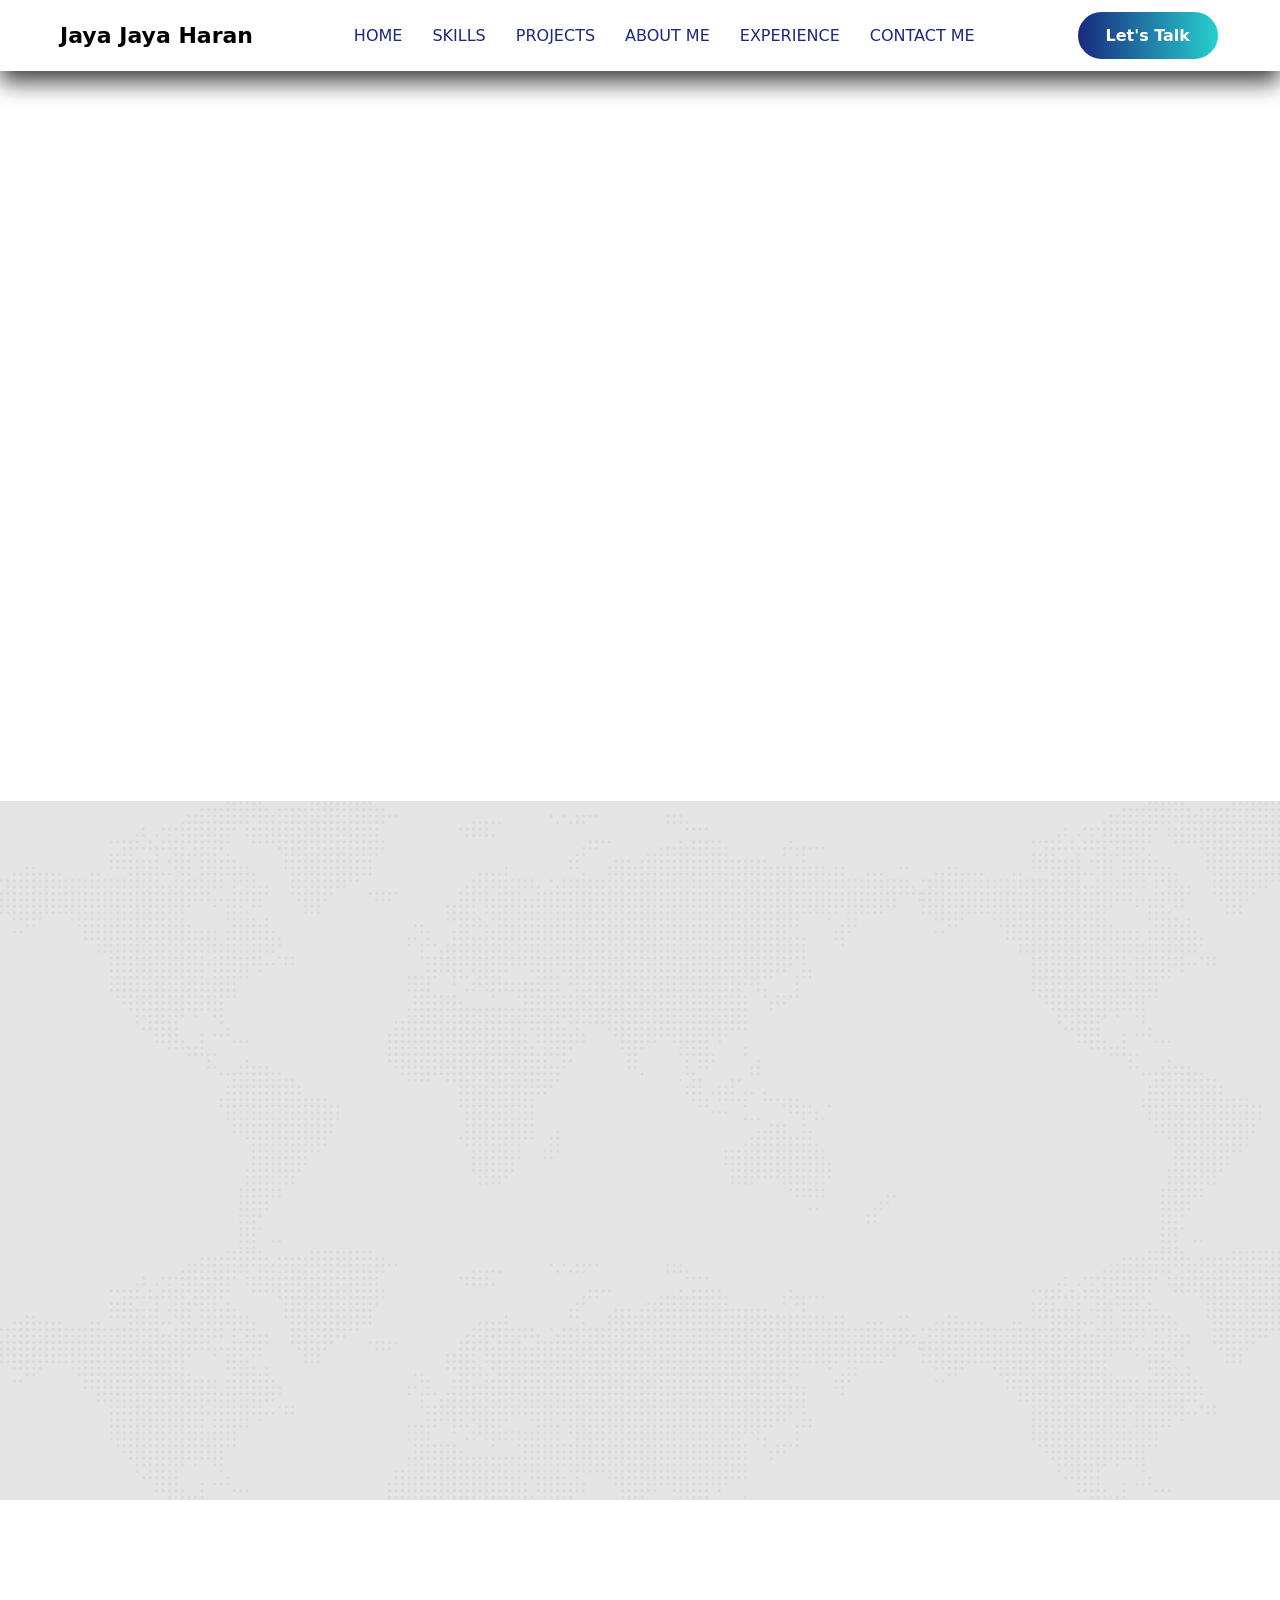
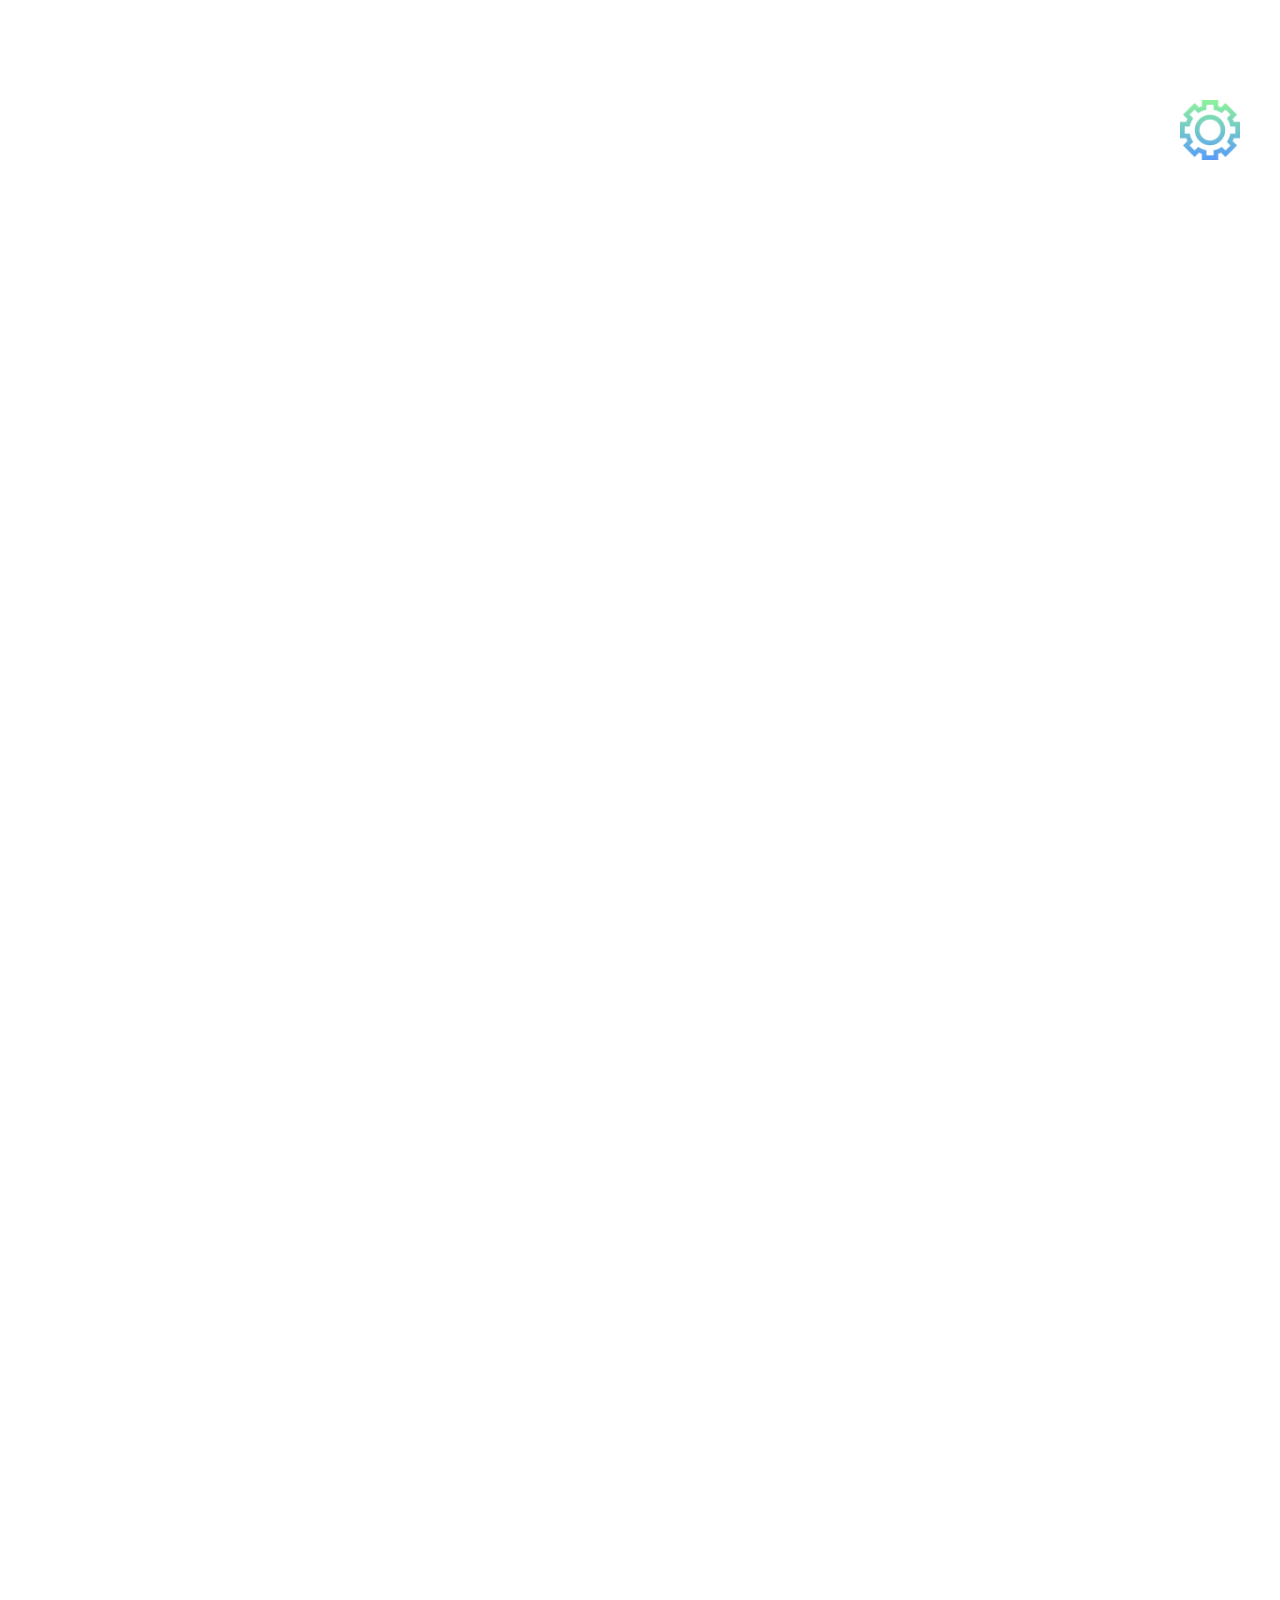
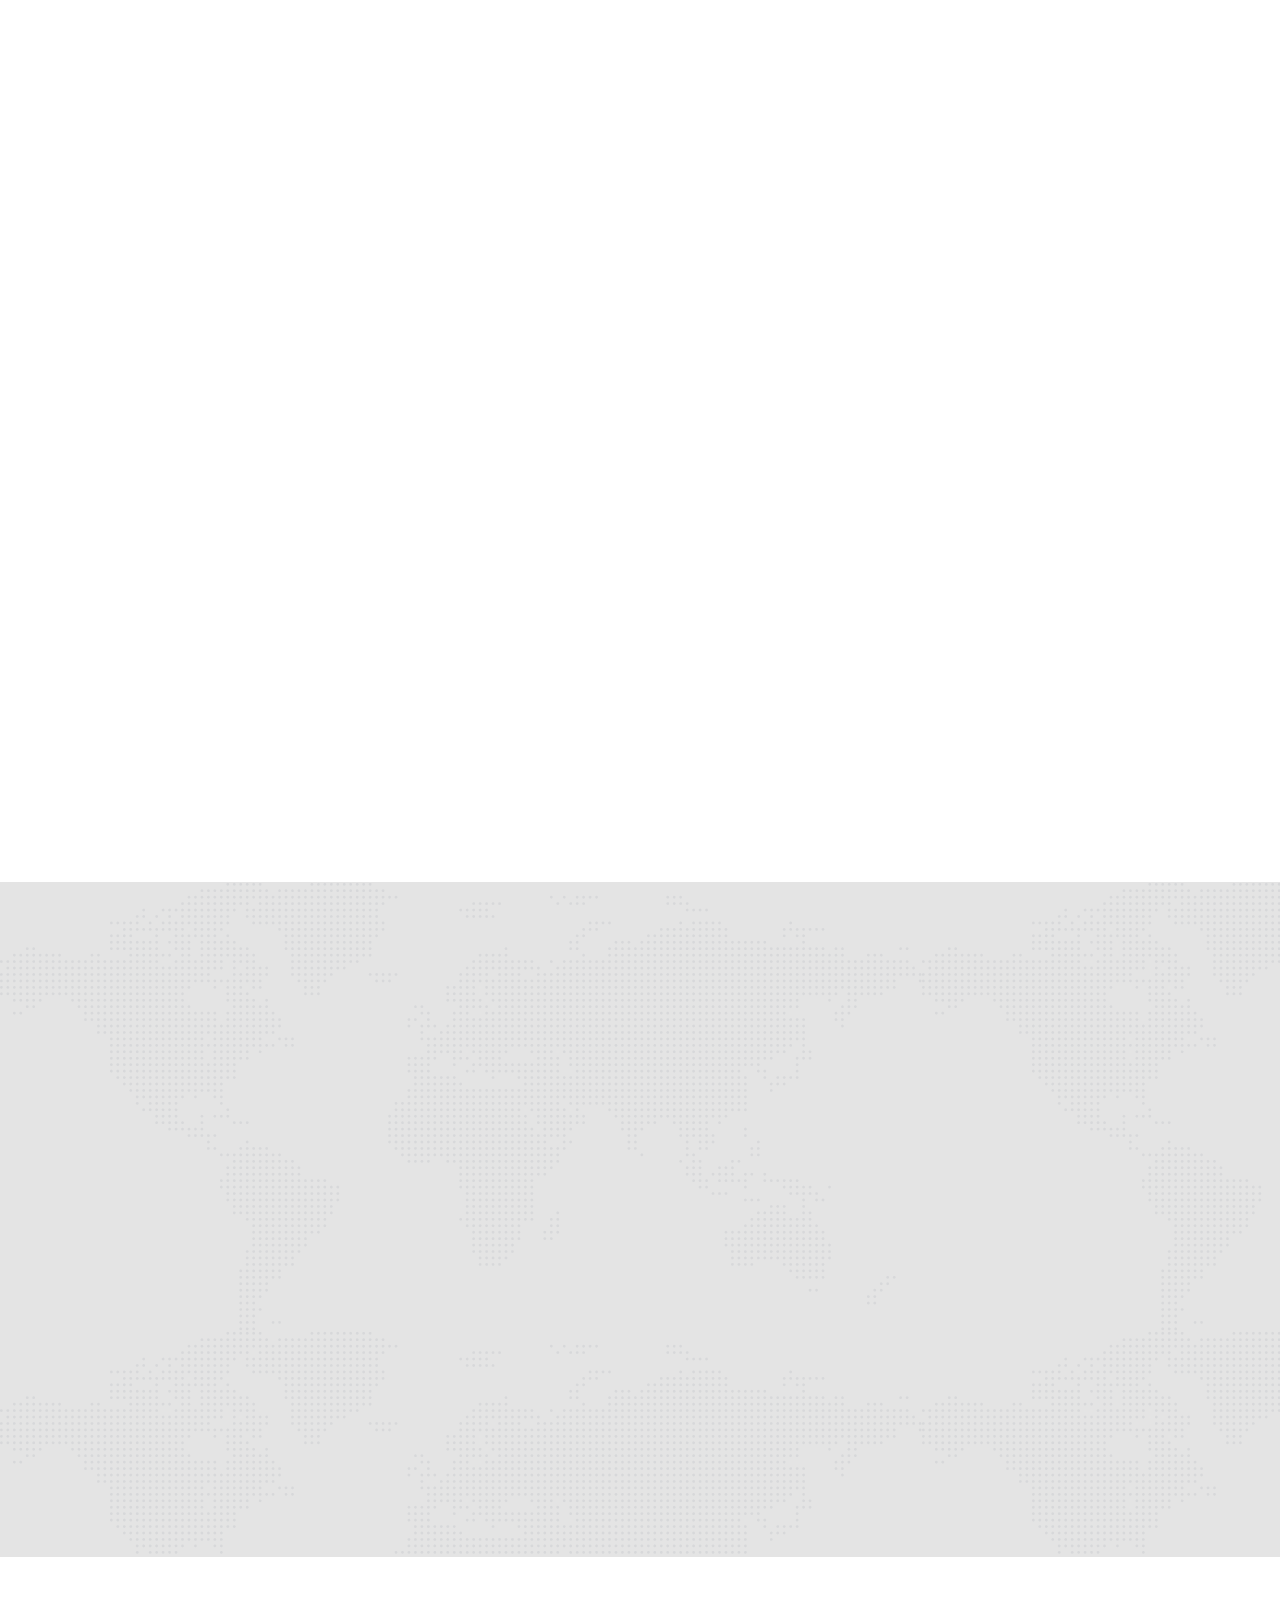
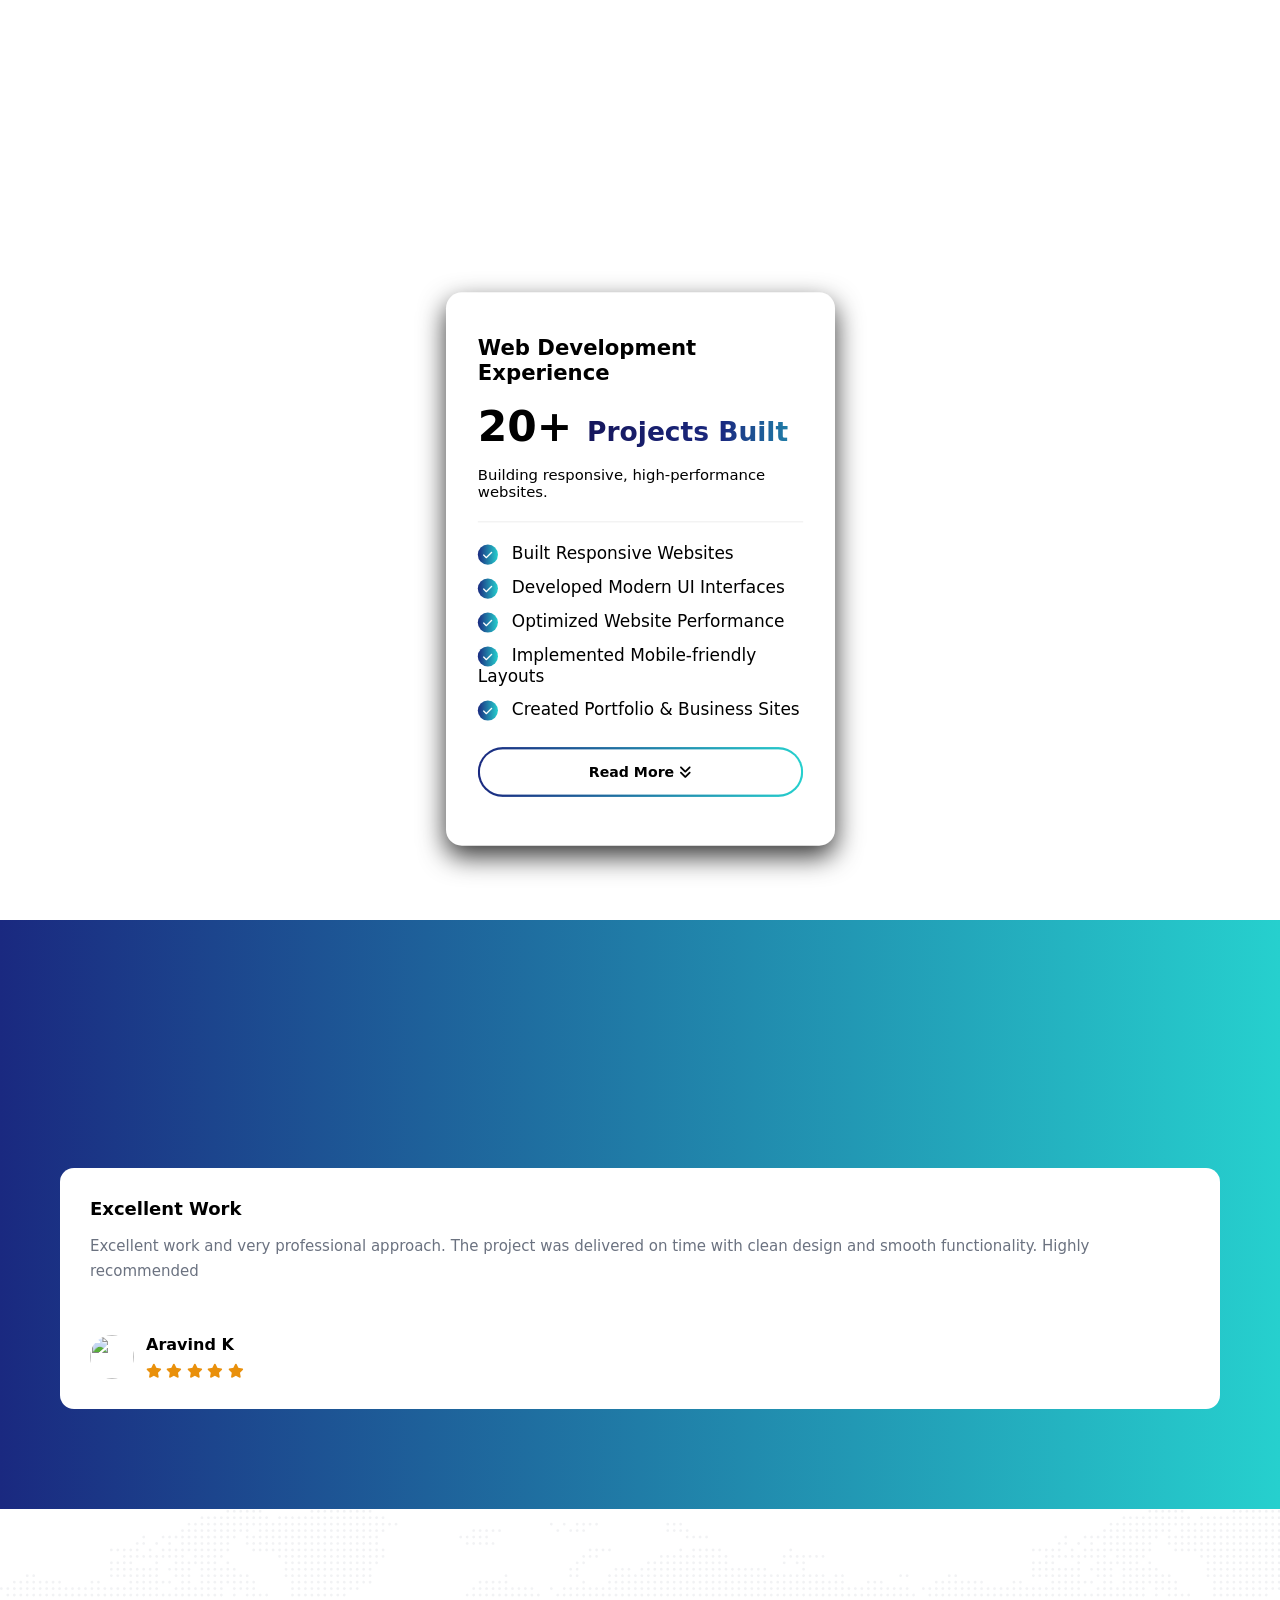
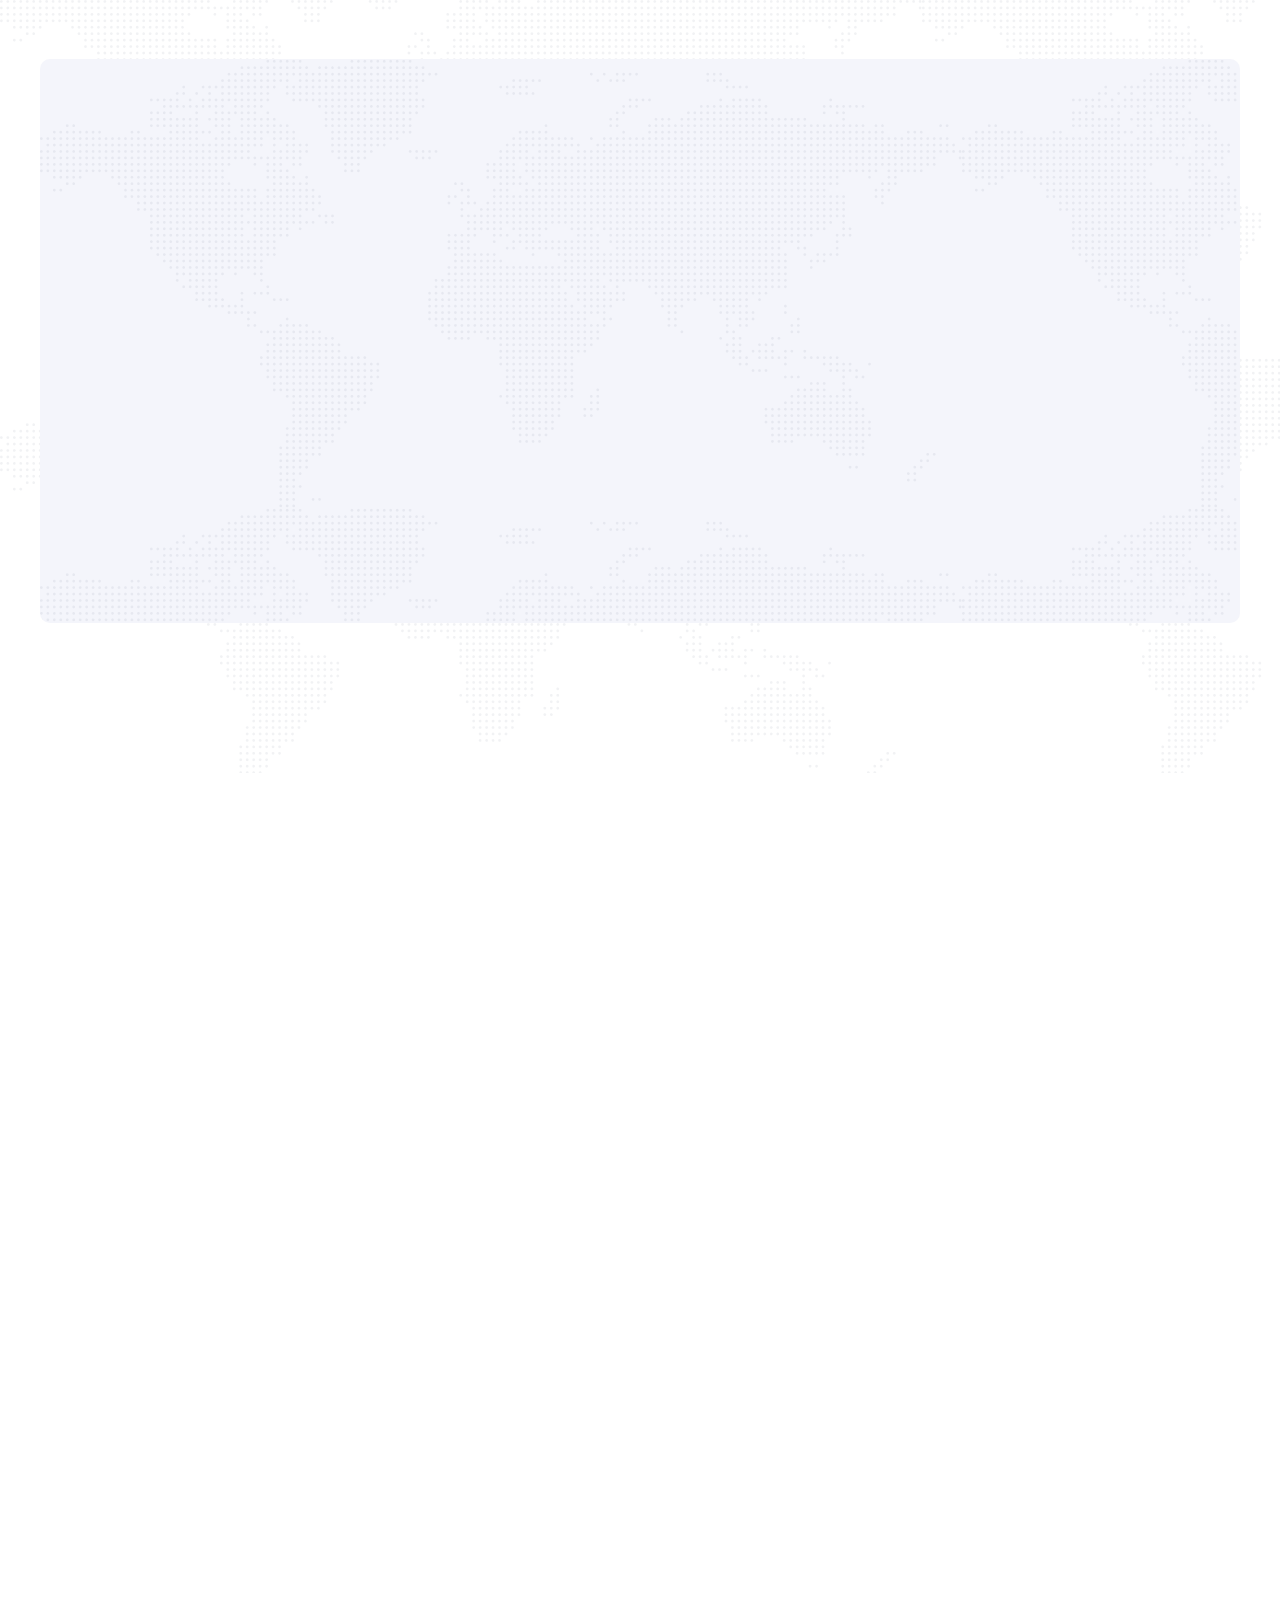
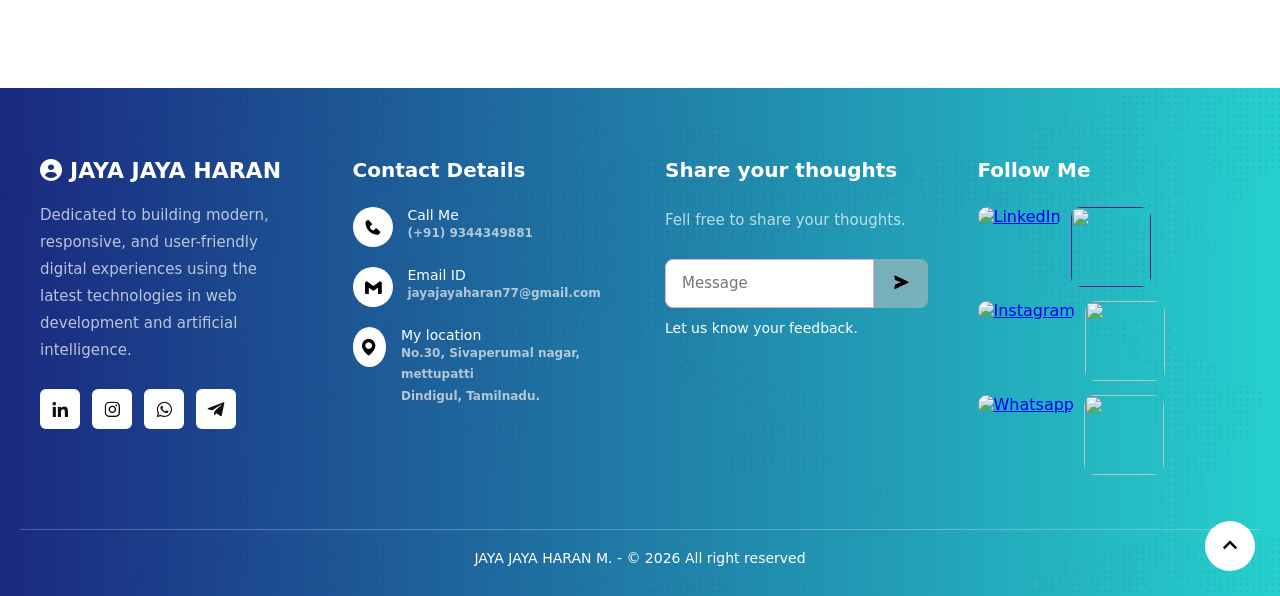
==== index.html @ 48f45bf5 "Update index.html" ====
<!DOCTYPE html>
<html lang="en">
<head>
    <meta charset="UTF-8">
    <meta name="viewport" content="width=device-width, initial-scale=1.0">

   
     
    <title>JAYA JAYA HARAN PORTFOLIO</title>
    <link rel="stylesheet" href="style.css"/>
    <link href="https://cdnjs.cloudflare.com/ajax/libs/font-awesome/6.5.0/css/all.min.css" rel="stylesheet">
    <link href='https://unpkg.com/boxicons@2.1.4/css/boxicons.min.css' rel='stylesheet'>
    <link href="https://cdn.jsdelivr.net/npm/aos@2.3.4/dist/aos.css" rel="stylesheet"/>
    <link rel="stylesheet" href="https://cdn.jsdelivr.net/npm/swiper@11/swiper-bundle.min.css"/>
    


   
</head>
<body>

    <header class="header">
        <div class="container nav">
            <div class="logo">
        
                <span> Jaya Jaya Haran </span>
            </div>

            <ul class="menu" id="menu">
                <li> <a href="#home"> HOME </a> </li>
                <li> <a href="#skills"> SKILLS </a> </li>
                <li> <a href="#projects"> PROJECTS</a> </li>
                <li> <a href="#about-section"> ABOUT ME </a> </li>
                <li> <a href="#Experience"> EXPERIENCE</a> </li>
                <li> <a href="#contact"> CONTACT ME </a> </li>
            </ul>

            <div class="nav-actions">
                <a href="#contact" class="btn primary"> Let's Talk</a>
                <i class="bx bx-menu hamburger" id="hamburger"></i>
            </div>
        </div>
    </header>

    <section class="home" id="home">
        <div class="container home-flex">

            <div class="home-text" data-aos="fade-left">
                <span class="badge">
                    <i class="fa-solid fa-bolt fa-fade"> </i> Available for freelance & full-time
                </span>
                <h2>Hello, i'm</h2>
                <h1>
                    Jaya Jaya Haran<br/>
                    <span class="gradient-text"> AI & Web Developer </span>
                </h1>
                <p>
                    I build responsive websites and intelligent web applications 
                    by combining modern web development with AI technologies to create efficient 
                    and engaging digital experiences.
                </p>

                <div class="buttons">
                    <a href="#projects" class="btn primary"> My Projects </a> 
                    <a href="#contact" class="btn outline"> Contact Me</a>
                </div>
             

                <div class="rating">
                    <div class="count"> <i class="fa-solid fa-check fa-beat"> </i></div>
                    <div class="stars">
                       <i class="fa-solid fa-star fa-fade"></i>
                       <i class="fa-solid fa-star fa-fade"></i>
                       <i class="fa-solid fa-star fa-fade"></i>
                       <i class="fa-solid fa-star fa-fade"></i>
                       <i class="fa-solid fa-star fa-fade"></i>
                       <br/>
                       <span>  </span>
                       <small style="color:black;"> Client Satisfaction </small>
                    </div>

                    <div class="count"> <i class="fa-solid fa-trophy fa-beat"> </i></div>
                    <div class="stars">
                       <i class="fa-solid fa-star fa-fade"></i>
                       <i class="fa-solid fa-star fa-fade"></i>
                       <i class="fa-solid fa-star fa-fade"></i>
                       <i class="fa-solid fa-star fa-fade"></i>
                       <i class="fa-solid fa-star-half-stroke fa-fade"></i>
                       <br/>
                       <span>  </span>
                       <small style="color:black;"> Work Quality </small>
                    </div>
                </div>
            </div>   

 
            <div class="home-image" data-aos="fade-right">
                <img src="image/image/settings.png" class="img-rotate">
                <img src="image/image/Ai-star.png" class="homeIcon3">
                <div class="image-bg">
                    <img src="image/image/jjheroimg.png">
                </div>

                <div class="instructor-card">
                    <div class="avatars">
                        <img src="image/image/Ai-head.png">
                        <img src="image/image/herorobot.png">
                        <img src="image/image/scorpio.png">

                    </div>
                    <div>
                        <strong>50+</strong>
                        <span>AI-Tools</span>
                    </div>

                </div>

                
            </div>

            

        </div>

        <div class="stats-wrapper" data-aos="zoom-in">
                    <div class="stat-item">
                        <div class="icon-box">
                            <img src="image/image/experience logo.png">
                        </div>
                        <div class="stat-text">
                            <h2> 3+ Years</h2>
                            <p> Experience</p>
                        </div>
                    </div>

                    <div class="stat-item">
                        <div class="icon-box">
                            <img src="image/image/project logo.png">
                        </div>
                        <div class="stat-text">
                            <h2> 25+</h2>
                            <p> Live Projects  </p>
                        </div>
                    </div>

                    <div class="stat-item">
                        <div class="icon-box">
                            <img src="image/image/10k-followers.png">
                        </div>
                        <div class="stat-text">
                            <h2> 10k+</h2>
                            <p> Followers </p>
                        </div>
                    </div>

        </div>
    </section>

    <section class="skills" id="skills">
        <div class="container">

            <div class="section-header" data-aos="zoom-in">
                <div>
                    <h2 class="heading"> Explore my Top <span class="gradient-text"> Skills </span></h2>
                </div>
                <a href="#Experience" class="btn primary"> See More </a>
            </div>

            <div class="category-grid" data-aos="fade-left">
                <div class="category-card">
                  <div class="icon design">
                    <img src="image/image/app-development.png">
                  </div>
                  <div>
                    <h3> Web Development </h3>
                    <span> Building responsive websites using the latest web technologies. </span>
                  </div>
                </div>

                <div class="category-card ">
                  <div class="icon marketing">
                    <img src="image/image/command prompt.png">
                  </div>
                  <div>
                    <h3> Prompt Engineering</h3>
                    <span> Desigining effective Ai prompts to generate intelligent responses. </span>
                  </div>
                </div>

                <div class="category-card">
                  <div class="icon digital">
                    <img src="image/image/robot.png">
                  </div>
                  <div>
                    <h3> Agentic AI </h3>
                    <span> Developing Ai systems capable of autonomous task execution.</span>
                  </div>
                </div>

                <div class="category-card">
                  <div class="icon business">
                    <img src="image/image/Gen Ai.png">
                  </div>
                  <div>
                    <h3> Generative AI </h3>
                    <span> Creating Ai powered solutions that generate text and images. </span>
                  </div>
                </div>

                <div class="category-card">
                  <div class="icon finance">
                    <img src="image/image/green skill.png">
                  </div>
                  <div>
                    <h3> AI and Green Skills </h3>
                    <span> Build and integrate intelligent Ai models into real-world systems. </span>
                  </div>
                </div>

                <div class="category-card">
                  <div class="icon self">
                    <img src="image/image/claude code.png">
                  </div>
                  <div>
                    <h3> Claude Code</h3>
                    <span> Building Ai-powered app and workflows using claude-based coding. </span>
                  </div>
                </div>

                <div class="category-card">
                  <div class="icon design">
                    <img src="image/image/robotics process.png">
                  </div>
                  <div>
                    <h3> Robotics Process Automation </h3>
                    <span> Automate repetitive business tasks using intelligent bots. </span>
                  </div>
                </div>

                <div class="category-card">
                  <div class="icon design">
                    <img src="image/image/salesforce.png">
                  </div>
                  <div>
                    <h3> Salesforce Development </h3>
                    <span> Develop and customize salesforce applications for business processes. </span>
                  </div>
                </div>

                <div class="category-card">
                  <div class="icon design">
                    <img src="image/image/newspaper.png">
                  </div>
                  <div>
                    <h3> Newspaper Ads Acquisition  </h3>
                    <span> Managing end-to-end newspaper ad acquisition processes. </span>
                  </div>
                </div>
            </div>
        </div>
    </section>
    
    <section class="projects" id="projects">
        <div class="container">
            <img src="image/image/settings.png" class="homeIcon3">

            <div class="section-header" data-aos="zoom-in">
                <div>
                    <h2 class="heading">My Real-World
                    <span class="gradient-text"> Projects  </span> </h2>
                    <p> These projects reflect my ability to design, develop, and deliver real-world applications. </p>
                </div>
                <a href="video.html" class="btn primary"> see all </a>
            </div>

            <div class="course-grid" data-aos="fade-right">
                <!-- card 1 -->
                <div class="course-card" onclick="window.open('https://daily-thanthi-news-website.vercel.app/', '_blank')">
                    <img src="image/image/mockup dailythanthi.jpeg">
                    <div class="course-content">
                        <span class="badge"> Live News  </span>
                        <h3> DAILY THANTHI NEWS WEBSITE </h3>

                        <div class="course-meta">
                            <div>
                                <i class="fa fa-eye"></i> 57.5k+
                            </div>
                            <div>
                                <i class="fa-solid fa-thumbs-up"> </i> 3.2k+
                            </div>
                            <div>
                                <i class="fa-solid fa-comment"> </i> 4
                            </div>
                        </div>
                    </div>
                </div>

                <!-- card 2 -->
                <div class="course-card">
                    <img src="image/image/mockup dtnext.jpeg">
                    <div class="course-content">
                        <span class="badge"> DTNext news </span>
                        <h3> DTNEXT NEWS WEBSITE </h3>

                        <div class="course-meta">
                            <div>
                                <i class="fa fa-eye"></i> 35.7k+
                            </div>
                            <div>
                                <i class="fa-solid fa-thumbs-up"> </i> 1.8k+
                            </div>
                            <div>
                                <i class="fa-solid fa-comment"> </i> 2
                            </div>
                        </div>
                    </div>
                </div>

                <!-- card 3 -->
                <div class="course-card">
                    <img src="image/image/mockup thanthitv.jpeg">
                    <div class="course-content">
                        <span class="badge green">  News Channel</span>
                        <h3> THANTHI TV WEBSITE </h3>

                        <div class="course-meta">
                           <div>
                                <i class="fa fa-eye"></i> 65.2k+
                            </div>
                            <div>
                                <i class="fa-solid fa-thumbs-up"> </i> 4k+
                            </div>
                            <div>
                                <i class="fa-solid fa-comment"> </i> 6
                            </div>
                        </div>
                    </div>
                </div>

                <!-- card 4 -->
                <div class="course-card">
                    <img src="image/image/mockup thanthi one.jpeg">
                    <div class="course-content">
                        <span class="badge"> Movie OTT Website </span>
                        <h3> THANTHI ONE MOVIE WEBSITE </h3>

                        <div class="course-meta">
                            
                            <div>
                                <i class="fa fa-eye"></i> 60.7k+
                            </div>
                            <div>
                                <i class="fa-solid fa-thumbs-up"> </i> 6.9k+
                            </div>
                            <div>
                                <i class="fa-solid fa-comment"> </i> 12
                            </div>
                        </div>
                    </div>
                </div>

                <div class="course-card">
                    <img src="image/image/mockup maalai.jpeg">
                    <div class="course-content">
                        <span class="badge"> Tamil News </span>
                        <h3> MAALAI MALAR WEBSITE </h3>

                        <div class="course-meta">
                            
                            <div>
                                <i class="fa fa-eye"></i> 40.7k+
                            </div>
                            <div>
                                <i class="fa-solid fa-thumbs-up"> </i> 2.9k+
                            </div>
                            <div>
                                <i class="fa-solid fa-comment"> </i> 3
                            </div>
                        </div>
                    </div>
                </div>

                <div class="course-card">
                    <img src="image/image/mockup thanthiads.jpeg">
                    <div class="course-content">
                        <span class="badge"> Ads Booking </span>
                        <h3> THANTHIADS BOOKING WEBSITE </h3>

                        <div class="course-meta">
                            
                            <div>
                                <i class="fa fa-eye"></i> 38.7k+
                            </div>
                            <div>
                                <i class="fa-solid fa-thumbs-up"> </i> 4.9k+
                            </div>
                            <div>
                                <i class="fa-solid fa-comment"> </i> 12
                            </div>
                        </div>
                    </div>
                </div>

                <div class="course-card">
                    <img src="image/image/mockup csg.jpeg">
                    <div class="course-content">
                        <span class="badge"> Cricket Website </span>
                        <h3> CHEPAUK SUPER GILLIES  </h3>

                        <div class="course-meta">
                            
                            <div>
                                <i class="fa fa-eye"></i> 79.1k+
                            </div>
                            <div>
                                <i class="fa-solid fa-thumbs-up"> </i> 8.9k+
                            </div>
                            <div>
                                <i class="fa-solid fa-comment"> </i> 22
                            </div>
                        </div>
                    </div>
                </div>

                <div class="course-card">
                    <img src="image/image/mockup haps.jpeg">
                    <div class="course-content">
                        <span class="badge purple"> Brand Website </span>
                        <h3> HAPS BRAND WEBSITE </h3>

                        <div class="course-meta"> 
                            <div>
                                <i class="fa fa-eye"></i> 16.5k+
                            </div>
                            <div>
                                <i class="fa-solid fa-thumbs-up"> </i> 1k+
                            </div>
                            <div>
                                <i class="fa-solid fa-comment"> </i> 7
                            </div>
                        </div>
                    </div>
                </div>

                <div class="course-card">
                    <img src="image/image/mockup skcars.jpeg">
                    <div class="course-content">
                        <span class="badge purple"> Brand Website </span>
                        <h3> SKCARS BRAND WEBSITE </h3>

                        <div class="course-meta"> 
                            <div>
                                <i class="fa fa-eye"></i> 20.1k+
                            </div>
                            <div>
                                <i class="fa-solid fa-thumbs-up"> </i> 3.2k+
                            </div>
                            <div>
                                <i class="fa-solid fa-comment"> </i> 5
                            </div>
                        </div>
                    </div>
                </div>

                <div class="course-card">
                    <img src="image/image/mockup food.jpeg">
                    <div class="course-content">
                        <span class="badge purple"> Food Website </span>
                        <h3> SWEET FOOD WEBSITE </h3>

                        <div class="course-meta"> 
                            <div>
                                <i class="fa fa-eye"></i> 11.7k+
                            </div>
                            <div>
                                <i class="fa-solid fa-thumbs-up"> </i> 1.2k+
                            </div>
                            <div>
                                <i class="fa-solid fa-comment"> </i> 9
                            </div>
                        </div>
                    </div>
                </div>

                <div class="course-card">
                    <img src="image/image/mockup wildanimal.jpeg">
                    <div class="course-content">
                        <span class="badge purple"> AI Website </span>
                        <h3> WILD ANIMALS DETECTION WEBSITE </h3>

                        <div class="course-meta"> 
                            <div>
                                <i class="fa fa-eye"></i> 56k+
                            </div>
                            <div>
                                <i class="fa-solid fa-thumbs-up"> </i> 9k+
                            </div>
                            <div>
                                <i class="fa-solid fa-comment"> </i> 30
                            </div>
                        </div>
                    </div>
                </div>

                <div class="course-card">
                    <img src="image/image/mockup birthday.jpeg">
                    <div class="course-content">
                        <span class="badge purple"> Bday wishes Website </span>
                        <h3> BIRTHDAY WISHES WEBSITE </h3>

                        <div class="course-meta"> 
                            <div>
                                <i class="fa fa-eye"></i> 22k+
                            </div>
                            <div>
                                <i class="fa-solid fa-thumbs-up"> </i> 1k+
                            </div>
                            <div>
                                <i class="fa-solid fa-comment"> </i> 2
                            </div>
                        </div>
                    </div>
                </div>
                <!-- card 5 -->
                <div class="course-card">
                    <img src="image/image/mockup bmw.jpeg">
                    <div class="course-content">
                        <span class="badge purple"> BMW Website </span>
                        <h3> BMW MOTORS WEBSITE </h3>

                        <div class="course-meta"> 
                            <div>
                                <i class="fa fa-eye"></i> 26.7k+
                            </div>
                            <div>
                                <i class="fa-solid fa-thumbs-up"> </i> 1.2k+
                            </div>
                            <div>
                                <i class="fa-solid fa-comment"> </i> 2
                            </div>
                        </div>
                    </div>
                </div>

                <!-- card 6 -->
                <div class="course-card">
                    <img src="image/image/mockup realestate.jpeg">
                    <div class="course-content">
                        <span class="badge"> Real-estate  </span>
                        <h3> REAL-ESTATE WEBSITE </h3>

                        <div class="course-meta">
                            <div>
                                <i class="fa fa-eye"></i> 12.7k+
                            </div>
                            <div>
                                <i class="fa-solid fa-thumbs-up"> </i> 500+
                            </div>
                            <div>
                                <i class="fa-solid fa-comment"> </i> 1
                            </div>
                        </div>
                    </div>
                </div>
            </div>
        </div>
    </section>

    <!--about section-->

    <section class="about-section" id="about-section">
        <div class="about-container">

            <div class="about-left" data-aos="fade-left">
                <div class="dots"></div>
                <div class="blog"></div>
                <img src="image/image/jjabout.jpeg" class="main-img">
                <div class="video-card">
                    <div style="position: relative;">
                        <img src="image/image/officegroup.jpeg">
                        <div class="play-btn">
                            <i class="bx bx-play"> </i>
                            <div class="rippleCircle"></div>
                        </div>
                        
                    </div>
                </div>

               <div class="award-card">
                  <div class="award-icon">
                      <i class="bx bx-trophy"></i>
                  </div>
                  <div class="award-text">
                      <h4>5+ Brands</h4>
                      <span> Projects Delivered</span>
                  </div>
               </div>
            </div>

            <div class="about-right" data-aos="fade-right">
                <small>ABOUT ME </small>
                <h2 class="heading">
                    I am a passionate <br/>
                     <span class="gradient-text"> AI and Web Developer</span>
                </h2>
                <p>Dedicated to building modern, responsive, and user-friendly digital experiences .i enjoy turning
                    creative ideas into functional web applications using the latest technologies in web development
                    and artificial intelligence.
                </p>
                <ul class="about-list">
                    <li>
                        <div class="check">
                            <i class="bx bx-check"></i>
                        </div>
                        3+ Years Experience
                    </li>
                    <li>
                        <div class="check">
                            <i class="bx bx-check"></i>
                        </div>
                        Business Development
                    </li>
                    <li>
                        <div class="check">
                            <i class="bx bx-check"></i>
                        </div>
                        25+ Projects
                    </li>
                    <li>
                        <div class="check">
                            <i class="bx bx-check"></i>
                        </div>
                        12+ Skills
                    </li>
                </ul>
            </div>

            <div class="circle-shapes"></div>
        </div>
    </section>

    <!--pricing section-->

    <section class="pricing" id="Experience">
        <div class="container">
            <div class="common-header" data-aos="zoom-in">
                <span class="small-title"> 3+ Years of  </span>
                <h2 class="heading">Hands-on <span class="gradient-text"
                > Experience </span>
                <p><spam class="save"> Building impactful solutions with practical</spam>
                expertise and prove skills</p>
                <br/>
                <div class="toggle">
                    <button class="active"> Professional Experience </button>
                    <button> Project Experience </button>
                </div>
            </div>

            <div class="pricing-grid">

                <!--basic-->

                <div class="price-card" data-aos="fade-left">
                    <h3> AI & Automation</h3>
                    <h1> 2+  <span class="gradient-text"> AI Solutions Built</span> </h1>
                    <p class="desc"> Delivering intelligent automation 
                        solutions. </p>
                    <hr/>

                    <ul>
                        <li>
                            <i class="fa fa-check"> </i> Prompt Engineering
                             Workflows
                        </li>
                        <li>
                            <i class="fa fa-check"> </i> AI Automation tools
                        </li>
                        <li>
                            <i class="fa fa-check"> </i> Generative AI Integrations
                        </li>
                        <li class="disabled">
                            <i class="fa fa-check"> </i> Productivity Automation Systems
                        </li>
                        <li class="disabled">
                            <i class="fa fa-check"> </i> AI-powered Web Solutions
                        </li>
                    </ul>
                    <button class="btn outline"> Read More <i class="fa-solid fa-angles-down"></i> </button>
            </div>

            <!--standard-->

                <div class="price-card active">
                    <h3> Web Development Experience </h3>
                    <h1> 20+ <span class="gradient-text"> Projects Built </span> </h1>
                    <p class="desc"> Building responsive, high-performance websites. </p>
                    <hr/>

                    <ul>
                        <li>
                            <i class="fa fa-check"> </i> Built Responsive Websites
                        </li>
                        <li>
                            <i class="fa fa-check"> </i> Developed Modern UI Interfaces
                        </li>
                        <li>
                            <i class="fa fa-check"> </i> Optimized Website Performance
                        </li>
                        <li>
                            <i class="fa fa-check"> </i> Implemented Mobile-friendly Layouts
                        </li>
                        <li>
                            <i class="fa fa-check"> </i> Created Portfolio & Business Sites
                        </li>
                    </ul>
                    <button class="btn outline"> Read More <i class="fa-solid fa-angles-down"></i> </button>
            </div>

            <!--premium-->

                <div class="price-card" data-aos="fade-up">
                    <h3> Client & Brand Projects </h3>
                    <h1> 5+ <span class="gradient-text"> Projects Delivered </span> </h1>
                    <p class="desc">Delivering client-focused digital solutions.   </p>
                    <hr/>

                    <ul>
                        <li>
                            <i class="fa fa-check"> </i> Delivered Digital Solutions
                        </li>
                        <li>
                            <i class="fa fa-check"> </i> Managed Real-World Projects
                        </li>
                        <li>
                            <i class="fa fa-check"> </i> Built Custom Business Websites
                        </li>
                        <li class="disabled">
                            <i class="fa fa-check"> </i> Focused on Performance & Quality
                        </li>
                        <li class="disabled">
                            <i class="fa fa-check"> </i> Maintained Professional Delivery
                        </li>
                    </ul>
                    <button class="btn outline">Read More <i class="fa-solid fa-angles-down"></i> </button>
            </div>
        </div>

    </section>

    <!--testimonial-->

    <section class="testimonial-section">
        <div class="container">
             <div class="section-header" data-aos="zoom-in">
                <h2 class="heading" style="width: 400px; color:white;">
                    Client feedback & testimonials
                </h2> 
                <p style="max-width: 400px; width:100%; color:#f9f9f9;">
                    Helping clients achieve their goals through reliable and creative development.
                </p>  
             </div>
              
             <div class="swiper testimonialSwiper" data-aos"fade-left">
                <div class="swiper-wrapper">

                    <!--slide 1-->
                    <div class="swiper-slide">
                        <div class="testimonial-card">
                            <div>
                                <h4> Excellent Work </h4>
                                <p>
                                   Excellent work and very professional approach. 
                                   The project was delivered on time with clean design and smooth functionality. 
                                   Highly recommended
                                </p>
                            </div>

                            <div class="divider"></div>
                            <div class="user">
                                <img src="image/image/profile 1.png">
                                <div>
                                    <div class="name"> Aravind K </div>
                                    <div class="stars"> 
                                        <i class="fa-solid fa-star fa-fade"></i>
                                        <i class="fa-solid fa-star fa-fade"></i>
                                        <i class="fa-solid fa-star fa-fade"></i>
                                        <i class="fa-solid fa-star fa-fade"></i>
                                        <i class="fa-solid fa-star fa-fade"></i>
                                    </div>

                                </div>
                            </div>
                        </div>
                    </div>

                    <!--slide 2-->
                    <div class="swiper-slide">
                        <div class="testimonial-card">
                            <div>
                                <h4> Great Experience </h4>
                                <p>
                                    Great experience working together. 
                                    Strong technical skills and clear communication throughout the project. 
                                    The final output exceeded expectations.
                                </p>
                            </div>

                            <div class="divider"></div>
                            <div class="user">
                                <img src="image/image/profile 2.png">
                                <div>
                                    <div class="name"> Gowtham </div>
                                    <div class="stars">
                                        <i class="fa-solid fa-star fa-fade"></i>
                                        <i class="fa-solid fa-star fa-fade"></i>
                                        <i class="fa-solid fa-star fa-fade"></i>
                                        <i class="fa-solid fa-star fa-fade"></i>
                                        <i class="fa-solid fa-star-half-stroke fa-fade"></i>
                                    </div>

                                </div>
                            </div>
                        </div>
                    </div>

                    <!--slide 3-->
                    <div class="swiper-slide">
                        <div class="testimonial-card">
                            <div>
                                <h4> Perfect </h4>
                                <p>
                                    Delivered exactly what was required with attention to detail. 
                                    The website performance and responsiveness were impressive, Great experience.
                                </p>
                            </div>

                            <div class="divider"></div>
                            <div class="user">
                                <img src="image/image/profile 3.png">
                                <div>
                                    <div class="name"> Pooja </div>
                                    <div class="stars"> 
                                        <i class="fa-solid fa-star fa-fade"></i>
                                        <i class="fa-solid fa-star fa-fade"></i>
                                        <i class="fa-solid fa-star fa-fade"></i>
                                        <i class="fa-solid fa-star fa-fade"></i>
                                        <i class="fa-solid fa-star-half-stroke fa-fade"></i>
                                    </div>

                                </div>
                            </div>
                        </div>
                    </div>

                    <!--slide 4-->
                    <div class="swiper-slide">
                        <div class="testimonial-card">
                            <div>
                                <h4> Awesome </h4>
                                <p>
                                    Very reliable and easy to work with. 
                                    Understood the requirements clearly and provided a well-structured and user-friendly solution.
                                </p>
                            </div>

                            <div class="divider"></div>
                            <div class="user">
                                <img src="image/image/profile 4.png">
                                <div>
                                    <div class="name"> Rohini </div>
                                    <div class="stars">
                                        <i class="fa-solid fa-star fa-fade"></i>
                                        <i class="fa-solid fa-star fa-fade"></i>
                                        <i class="fa-solid fa-star fa-fade"></i>
                                        <i class="fa-solid fa-star fa-fade"></i>
                                    </div>

                                </div>
                            </div>
                        </div>
                    </div>
                </div>
    </div>    


    </section>

    <!--quote section-->

    <section class="quote-section" id="contact">
        <div class="quote-container">
            <div class="quote-image" data-aos="fade-left">
                <img src="image/image/handshake.jpeg">
            </div>

            <div class="quote-form" data-aos="fade-right">
                <small> GET IN TOUCH </small>
                <h2 class="heading"> Let's Create <span class="gradient-text"> Together </span></h2>
                <br/>
                <form>
                    <div class="form-row">
                        <input type="text" id="name"  placeholder="Your Name">
                        <input type="email" id="email" placeholder="Email Address">
                        
                    </div>
                    
                    <input type="text" id="subject" placeholder="subject">
                    <textarea id="message"  placeholder="Type Your Message"></textarea>
                    <button type="button" onclick="sendMail()" class="btn primary">Send Message</button>
                </form>
            </div>
        </div>
    </section>

    <!--blog section-->
 
    <section class="blog-section" id="all-projects">
        <div class="container">
            <div class="common-header" data-aos="zoom-in">
                <small> Explore My </small>
                <h2 class="heading"> Intelligent <span class="gradient-text"> 
                    Systems</span></h2>
            </div>

            <div class="blog-grid">
                <!--blog card 1-->
                <div class="blog-card" data-aos="fade-left">
                    <div class="blog-image">
                        <img src="image/image/Ai project 1.jpeg">
                        <span class="date"> <i class="fa-regular fa-circle-dot fa-beat-fade" style="color:red;"></i> Live Now</span>
                    </div>
                    <p class="meta">
                         SENTINELWILD AI <span> APPLICATION </span>
                    </p>
                    <h3>Ai-powered wildlife monitoring system designed to automatically detect animals in real-time. </h3>
                    <button class="btn primary"> Read More </button>
                </div>

                <!--blog card 2-->
                <div class="blog-card" data-aos="fade-left">
                    <div class="blog-image">
                        <img src="image/image/Ai project 2.jpeg">
                        <span class="date"> <i class="fa-regular fa-circle-dot fa-beat-fade" style="color:red;"></i> Live Now </span>
                    </div>
                    <p class="meta">
                         FOOD REDISTRIBUTION <span> APPLICATION </span>
                    </p>
                    <h3> Salesforce-based application developed to collect surplus food and redistribute it to demand areas.</h3>
                    <button class="btn primary"> Read More </button>
                </div>

                <!--blog card 3-->
                <div class="blog-card" data-aos="fade-left">
                    <div class="blog-image">
                        <img src="image/image/Ai project 3.jpeg">
                        <span class="date"> <i class="fa-regular fa-circle-dot fa-beat-fade" style="color:red;"></i> Live Now</span>
                    </div>
                    <p class="meta">
                         SPEED CHAT AI <span> CHATBOT </span>
                    </p>
                    <h3> AI Chatbot application built to simulate real-time conversations with automated responses.</h3>
                    <button class="btn primary"> Read More </button>
                </div>

            </div>
        </div>
    </section>

    <!--footer-->
    <footer class="footer">
        <div class="footer-container">

            <div class="footer-col">
                <div class="logo">
                    <i class="fa-solid fa-circle-user fa-fade"></i>
                    <span> JAYA JAYA HARAN </span>
                </div>
                <br/>
                <p>
                    Dedicated to building modern, responsive, and user-friendly digital experiences 
                    using the latest technologies in web development
                    and artificial intelligence.
                </p>

                <div class="socials">
                    <a href="https://www.linkedin.com/in/jayajayaharan07/" target=""> <i class="bx bxl-linkedin" alt="LinkedIn"> </i> </a>
                    <a href="https://www.instagram.com/jayajayaharan/" target=""> <i class="bx bxl-instagram" alt> </i></a>
                    <a href="https://wa.me/919344349881"><i class="bx bxl-whatsapp"> </i> </a>
                    <a href="#"><i class="bx bxl-telegram"> </i></a>
                </div>

            </div>

            <div class="footer-col">
                <h4> Contact Details </h4>
                <div class="info">
                    <div class="footerIcon">
                        <i class="bx bxs-phone"></i>
                    </div>
                    <div>
                        <span>Call Me </span>
                        <p>(+91) 9344349881</p>
                    </div>
                </div>

                <div class="info">
                    <div class="footerIcon">
                        <i class="bx bxl-gmail"></i>
                    </div>
                    <div>
                        <span> Email ID</span>
                        <p>jayajayaharan77@gmail.com</p>
                    </div>
                </div>

                <div class="info">
                    <div class="footerIcon">
                        <i class="bx bxs-map"></i>
                    </div>
                    <div>
                        <span>My location </span>
                        <p> No.30, Sivaperumal nagar, mettupatti<br/> Dindigul, Tamilnadu.</p>
                    </div>
                </div>
            </div>

            <div class="footer-col">
                <h4> Share your thoughts </h4>
                <p> Fell free to share your thoughts.
                </p>
                <div class="newsletter">
                    <input type="email" placeholder="Message">
                    <button><i class="bx bxs-send"></i></button>
                </div>
                <div class="note">
                    Let us know your feedback.
                </div>
            </div>

            <div class="footer-col">
                <h4> Follow Me </h4>
                <div class="insta-grid">
                    <a href="https://www.linkedin.com/in/jayajayaharan07/" target=""> <img src="image/image/linkedin.png" alt="LinkedIn"> </a>
                    <a href=""> <img src="image/image/github.png"> </a>
                    <a href="https://www.instagram.com/jayajayaharan/" target=""> <img src="image/image/instagram.png" alt="Instagram"></a>
                    <a href="#"> <img src="image/image/youtube.png"> </a>
                    <a href="https://wa.me/919344349881" target=""> <img src="image/image/whatsapp.png" alt="Whatsapp"> </a>
                    <a href="#"> <img src="image/image/telegram.png"> </a>
                </div>
            </div>
        </div>

        <div class="footer-bottom">
            JAYA JAYA HARAN M. - © 2026 All right reserved
        </div>
        <a class="scroll-top" href="#top"> 
            <i class="bx bx-chevron-up"></i>
        </a>
    </footer>

    <script src="https://cdn.jsdelivr.net/npm/emailjs-com@3/dist/email.min.js"></script>

<script>

(function(){
emailjs.init("VIkeJvMLtu7waqrSd"); 
})();

function sendMail(){

var params = {
name: document.getElementById("name").value,
email: document.getElementById("email").value,
subject: document.getElementById("subject").value,
message: document.getElementById("message").value
};

emailjs.send("service_vnvthb8","template_kcks21m",params)
.then(function(res){

alert("Message Sent Successfully ✅");

document.getElementById("name").value="";
document.getElementById("email").value="";
document.getElementById("subject").value="";
document.getElementById("message").value="";

})
.catch(function(err){
alert("Failed to send message ❌");
});

}

</script>
      

    <script src="https://cdn.jsdelivr.net/npm/swiper@11/swiper-bundle.min.js"> </script> 

    <script src="https://cdnjs.cloudflare.com/ajax/libs/aos/2.3.4/aos.js"> </script>

    <script src="custom.js"> </script> 

    
</body>  
</html>
---- style.css ----
:root{
    --blue:linear-gradient(to right, #1a2980 , #26D0CE);
    --dark:#111;
    --text:#555;
    --bgl:#a2a3a690;
    --white:#fff;
    --light-green:#eaf7f1;
    --bg2:#bcc0bf8d;
    --light-bg:#f4f5fb;
    --light:#dddd;
    --shadow:0 10px 25px rgba(0,0,0,0.8);
    --darkblue:rgb(7, 7, 34);
    --transparent:rgb(255, 255, 255, 0.2);
    --grey:rgba(128, 128, 128, 0.215);
    --radium:#ffffff;
}
*{
    margin: 0;
    padding: 0;
    box-sizing: border-box; 
    font-family: system-ui;

}
html{
    scroll-behavior: smooth;
    overflow-y: scroll;
}
body{
    background: url("image/image/back1.png"), linear-gradient(120deg, var(--bg1), var(--bg2));
    background-size: 100%;
    overflow-x: hidden;
    margin: 0;
    
}
body::-webkit-scrollbar{width: 10px;}
body::-webkit-scrollbar-thumb{
    background: var(--blue);
    border-radius: 10px;
}

.container{
    width: 100%;
    max-width: 1200px;
    margin: auto;
    padding: 0 20px;
    position: relative;

}
.heading{
    font-size: 42px;
    font-weight: 700;
    margin-bottom: 10px;
}
.highlight{
    color: var(--blue);
}
.subheading{
    letter-spacing: 2px;
    color: #888;
    font-weight: 600;
}
header{
    background: var(--white);
    box-shadow: var(--shadow);
    width: 100%;
    position: fixed;
    top: 0;
    left: 0;
    z-index: 999;
    padding: 10px ;
    scroll-margin-top: 5px;
}
.nav{
    display: flex;
    align-items: center;
    justify-content: space-between;
}
.logo{
    display: flex;
    align-items: center;
    font-size: 22px;
    font-weight: 700;
}
.logo i{
    color: var(--blue);
    margin-right: 8px;
}
.menu{
    display: flex;
    list-style: none;

}
.menu li{
    margin: 0 15px;
    font-weight: 500;
    cursor: pointer;

}
.menu li a{
    text-decoration: none;
    color:#1a2980;

}
.menu li a:hover{
    color:#26D0CE ;
}
.nav-actions{
    display: flex;
    align-items: center;
    gap: 15px;
}
.hamburger{
    font-size: 28px;
    color: var(--white);
    display: none!important;
    cursor: pointer;
}
/*HERO*/
.home{
    padding: 80px 0;
    position: relative;
    margin-top: 50px;
}
.home-flex{
    display: flex;
    align-items: center;
    gap: 50px;
}
.gradient-text{
  background: linear-gradient(to right,rgb(22, 22, 91), #1a2980,  #26D0CE, rgb(8, 118, 203));
  background-size: 200%;
  background-clip: text ;
  -webkit-background-clip: text;
  -webkit-text-fill-color: transparent;
  animation: gradientMove 2.5s linear infinite;
  font-weight: 700;
}

@keyframes gradientMove{
  to{
    background-position: 200%;
  }
}

.home-text h1{
    font-size: 55px;
    line-height: 1.2;
    margin-bottom: 20px;
}
.home-text p{
    color:  var(--text);
    max-width: 620px;
    margin-bottom: 30px;
}
.buttons{
    display: flex;
    gap: 15px;
    margin-bottom: 30px;
}
.btn{
    padding: 14px 28px;
    border-radius: 30px;
    text-decoration: none;
    font-weight: 600;
    transition: 0.3s all;
    border: 2px solid transparent ;
    box-sizing:border-box;
}

/* --- Primary Button (My Projects) --- */
.btn.primary {
  background: linear-gradient(90deg, #1a2980, #26D0CE);
    color: white;
    border: 2px solid ;
    transition: 0.3s all;
}

.primary:hover {
  background: linear-gradient(white, white) padding-box,
                linear-gradient(90deg, #1a2980, #26D0CE) border-box;
    color: #1a2980;
    border-radius: 10px;
}




/* --- Outline Button (Contact Me) --- */
.btn.outline {
    border: 2px solid  #26D0CE, #1a2980;
    background: linear-gradient(white, white)padding-box,
                linear-gradient(90deg,#1a2980 , #26D0CE )border-box;
}

.outline:hover {
    background: linear-gradient(90deg, #1a2980, #26D0CE);
    color: white;
    border-radius: 10px;
}
.count{
    background: var(--blue);
    color: var(--white);
    width: 55px;
    height: 55px;
    border-radius: 50%;
    display: grid;
    place-items: center;
    font-weight: 700;
}
.rating{
    display: flex;
    gap: 20px;
}
.rating small{
    font-weight: 600;
    font-size: 10px;
}
.stars{
    font-size: 16px;
    padding-top: 5px;
}
.stars i{
    color: rgb(233, 144, 11);
}
.stars span{
    color: #555;
    font-size: 14px;
}
.home-image{
    flex: 1;
    position: relative;
    height: 500px;
}
.image-bg{
    position: absolute;
    right: 0;
    margin-left: -10px;
    top: 50%;
    transform: translateY(-50%);
    width: 420px;
    height: 480px;
    border-radius: 40px;
    z-index: 1;
}
.home-image img{
    position: relative;
    z-index: 2;
    max-width: 420px;
    width: 100%;
}
.instructor-card{
    position: absolute;
    bottom: 0px;
    left: 90px;
    background: var(--white);
    padding: 15px 20px;
    border-radius: 15px;
    display: flex;
    align-items: left;
    flex-direction: column;
    gap: 12px;
    box-shadow: var(--shadow);
    z-index:3;
    animation: moveLR 1.5s ease-in-out infinite alternate;
}
.img-rotate{
    width: 88px!important;
    display: block;
    position: absolute;
    top: 20px;
    transform: rotate(30deg);
    transform-origin: center center;
    animation: spin 4s linear infinite;
}
@keyframes spin{
    from{transform: rotate(0deg);}
    to{transform: rotate(360deg);}
}
.homeIcon3{
    width: 60px!important;
    position: absolute!important;
    right: 0;
    top: 100px;
    animation: moveLR 1.5s ease-in-out infinite alternate;
}
@keyframes moveLR{
    0%{transform: translateY(0);}
    100%{transform:translatex(20px);}
}
.avatars img{
    width: 50px;
    height: 50px;
    border-radius: 50%;
}
.stats-wrapper{
    margin-bottom: -154px!important;
    margin-top: 100px!important;
    max-width: 1100px;
    margin: auto;
    background: url("image/image/back1.png"), var(--blue);
    border-bottom-right-radius: 30px;
    border-top-left-radius: 30px;
    border-bottom-left-radius:30px;
    border-top-right-radius:30px;
    padding: 40px 30px;
    display: flex;
    justify-content: space-between;
    align-items: center;
    gap: 30px;
}
.stat-item{
    flex: 1;
    display: flex;
    align-items: center;
    gap: 20px;
}
.icon-box{
    width: 65px;
    height: 65px;
    background: var(--white);
    border-radius: 12px;
    display: flex;
    align-items: center;
    justify-content: center;
}
.icon-box img{width: 42px;}
.stat-text h2{
    font-size: 30px;
    color: var(--white);
    font-weight: 700;
    margin-bottom: 8px;
}
.stat-text p{
    color:  var(--white);
    opacity: 0.7;
    font-size: 13px;
    letter-spacing: 1px;
}

/*category*/
.skills{
    padding-top: 150px;
    background: url(image/image/back1.png), var(--grey);
    padding-bottom: 100px;
}
.section-header{
    display: flex;
    justify-content: space-between;
    align-items: center;
    margin-bottom: 40px;
    gap: 20px;
}
.category-grid{
    display: flex;
    flex-wrap: wrap;
    gap: 25px;
}
.category-card{
    flex: 1 1 calc(33.333% - 25px);
    background: var(--white);
    padding: 20px;
    border-radius: 12px;
    display: flex;
    align-items: center;
    gap: 20px;
    transition: 0.3s ease;
    cursor: pointer;
    box-shadow: var(--shadow);
}
.category-card:hover{
    box-shadow: var(--shadow);
    background: var(--white);
    transform: translateY(-5px);
}
.category-card:hover .icon{
    background: var(--blue);
}
.category-card:hover .icon img{filter: brightness(1);}
.category-card h3{
    font-size: 16px;
    margin-bottom: 0px;
}
.category-card span{font-size: 13px;}
.category-card.active{
    background: var(--white);
    box-shadow: var(--shadow);
}
.icon{
    width: 60px;
    height: 60px;
    border-radius: 7px;
    display: flex;
    align-items: center;
    justify-content: center;
    font-size: 22px;
}
.icon img{width: 45px;}
.design{background: #e6f4ff;}
.marketing{background: #f3eaff;;}
.marketing img{filter: brightness(1);}
.digital{background: #67ad5b29;}
.business{background: #ffeaea;}
.finance{background: #f3eaff;}
.self{background: #ec6ea759;}

/*courses section*/
.projects{
    padding: 100px 0;
}
.course-grid{
    display: flex;
    flex-wrap: wrap;
    gap: 25px;
}
.course-card{
    flex: 1 1 calc(33.333% - 25px);
    border-radius: 12px;
    padding: 15px;
    overflow: hidden;
    transition: 0.3s ease;
    border: 2px solid transparent;
    background: linear-gradient(white, white)padding-box,
                linear-gradient(90deg,#1a2980 , #26D0CE )border-box;

}
.course-card:hover{
    transform: translateY(-6px);
    box-shadow: var(--shadow);
}
.course-card img{
    width: 100%;
    height: 250px;
    object-fit: cover;
}
.course-content{
    padding: 20px;
}
.badge{
    display: inline-block;
    background: #e8e8ff;
    color: var(--dark);
    font-size: 12px;
    padding: 5px 12px;
    border-radius: 6px;
    margin-bottom: 10px;
}
.badge.green{background: #e6f9f0; color: #2ecc71;}
.badge.purple{background: #f3e8ff; color: #9b59b6;}
.course-content h3{
    font-size: 16px;
    margin-bottom: 15px;
}
.course-meta{
    display: flex;
    justify-content: space-between;
    font-size: 15px;
}
.course-meta i{
    margin-right: 5px;
    font-size: 17px;
    color: var(--white);
    padding: 8px;
    width: 35px;
    text-align: center;
    border-radius: 20px;
    background: var(--blue);
}
/*about section*/
.about-section{
    background: url(image/image/back1.png), var(--grey);
    padding: 150px 20px 100px;
    overflow: hidden;
    position: relative;
}
.about-container{
    max-width: 1200px;
    margin: auto;
    display: flex;
    align-items: center;
    gap: 60px;
}
.about-left{
    position: relative;
    width: 50%;
}
.main-img{
    width: 100%;
    border-radius: 12px;
    position: relative;
    z-index: 2;
}
.dots{
    position: absolute;
    top: -40px;
    left: -150px;
    width: 180px;
    height: 180px;
    background-image: radial-gradient(var(--bg1) 2px, transparent 2px);
    background-size: 14px 14px;
    animation: moveLR 1.5s ease-in-out infinite alternate;
}
.blob{
    position: absolute;
    top: 200px;
    left: -50px;
    width: 220px;
    height: 220px;
    background: var(--light-bg);
    border-radius: 50%;
    z-index: 0;
}
.video-card{
    position: absolute;
    top: -40px;
    right: -40px;
    background: var(--white);
    padding: 12px;
    border-radius: 12px;
    box-shadow: var(--shadow);
    width: 240px;
    z-index: 3;
}
.video-card img{
    width: 100%;
    border-radius: 10px;
}
.play-btn{
    position: absolute;
    top: 50%;
    left: 50%;
    transform: translate(-50%, -50%);
    width: 55px;
    height: 55px;
    background: var(--blue);
    border-radius: 50%;
    display: flex;
    align-items: center;
    justify-content: center;
    color: var(--white);
    font-size:22px;
}
.play-btn .bx{font-size: 40px;}
.rippleCircle{
    width: 50px;
    height: 50px;
    position: absolute;
    border-radius: 50%;
    border:15px solid var(--blue);
    animation: pulse 1.8s infinite;
}
@keyframes pulse{
    0%{box-shawdow: 0 0 0 0 #26D0CE;}
    70%{box-shadow: 0 0 0 14px #26d0cd88;}
    100%{box-shadow: 0 0 0 0 #26d0cd29;}
}
.award-card{
    position:absolute ;
    bottom: -30px;
    left: 50px;
    background: var(--white);
    padding: 18px 22px;
    border-radius: 12px;
    display: flex;
    align-items: center;
    gap: 15px;
    box-shadow: var(--shadow);
    z-index: 3;
}
.award-icon{
    width: 50px;
    height: 50px;
    background: var(--blue);
    border-radius: 50%;
    display: flex;
    align-items: center;
    justify-content: center;
    font-size: 22px;
    color: var(--white);
}
.award-icon .bx{
    font-size: 30px;
}
.award-text h4{
    font-size: 22px;
    color: var(--blue);
}
.award-text span{
    font-size: 14px;
    color: #777;
}
.about-right{
    width: 50%;
}
.about-right p{
    color: #777;
    line-height: 1.7;
    margin-bottom: 25px;
}
.about-list{list-style: none;}
.about-list li{
    display: flex;
    align-items: center;
    gap: 12px;
    margin-bottom: 15px;
    font-weight: 600;
}
.check{
    width: 26px;
    height: 26px;
    background: var(--blue);
    color: var(--white);
    border-radius: 50%;
    display: flex;
    align-items: center;
    justify-content:center;
    font-size: 14px;
}
.check .bx{font-size: 18px;}
.circle-shape{
    position:absolute ;
    right: -60px;
    top: 120px;
    width: 120px;
    height: 120;
    border: 14px solid var(--green);
    border-radius: 50%;
}
/*pricing section*/
.pricing{
    padding: 90px 0;
}
.common-header{
    text-align: center;
    margin-bottom: 60px;
}
.small-title{
    font-size: 14px;
    color: var(--blue);
}
.common-header h2{
    font-size: 36px;
    margin: 10px 0;
}
.common-header p{
    font-size: 14px;
    margin-bottom: 25px;
}
.save{
    color: var(--blue);
    font-weight: 600;
}
.toggle{
    display: inline-flex;
    background: var(--radium);
    padding: 5px;
    border-radius: 30px;
    box-shadow: 0 4px 10px rgba(0, 0, 0, 0.737);
}
.toggle button{
    padding: 8px 20px;
    border: none;
    background: transparent;
    border-radius: 30px;
    cursor: pointer;
    font-size: 14px;
}
.toggle button.active{
    background: var(--blue);
    color: var(--white);
}
.pricing-grid{
    display: flex;
    gap:30px;
    flex-wrap: wrap;
}
.price-card{
    flex: 1 1 calc(33.333% - 30px);
    background: var(--white);
    padding: 40px 30px;
    border-radius: 15px;
    box-shadow: var(--shadow);
    transition: 0.3s ease;
}
.price-card button{width:100%;}
.price-card.active{
    transform: scale(1.06);
    border: 2px solid var(--blue);
}
.price-card h3{
    font-size: 20px;
    margin-bottom: 15px;
}
.price-card h1{
    font-size: 40px;
    color: var(--blue);
    font-weight: 900;
    margin-bottom: 15px;
}
.price-card h1 span{font-size:25px;}
.desc{
    font-size: 14px;
    margin-bottom: 20px;
}
.price-card hr{
    margin: 20px 0;
    border: none;
    border-top: 1px solid #eee;
}
.price-card ul{list-style: none;
margin-bottom: 25px;}
.price-card ul li{
    margin-bottom: 12px;
    font: 14px;
}
.price-card  hr{
    margin: 20px 0;
    border:none;
    border-top: 1px solid #eee;
}  
.price-card ul{
    list-style: none;
    margin-bottom: 25px;
}
.price-card ul li i{
    color: var(--white);
    background: var(--blue);
    border-radius: 50%;
    padding: 5px;
    height: 19px;
    font-size:10px;
    margin-right: 8px;
}
.disabled{color: black;}
.disabled i{
    background: var(--blue) !important;
}
/*testimonial section*/
.testimonial-section{
    padding: 100px 20px;
    background: var(--blue);
}
.swiper{padding-bottom: 50px;}
.testimonial-card{
    background: var(--white);
    border-radius: 14px;
    padding: 30px;
    box-shadow: var();
    height: 100%;
    display: flex;
    flex-direction: column;
    justify-content: space-between;
}
.testimonial-card h4{
    font-size: 18px;
    margin-bottom: 15px;
}
.testimonial-card p{
    font-size: 15px;
    line-height: 1.7;
    color: #6b7280;
}
.divider{
    height: 1;
    background: #e5e7eb;
    margin: 25px 0;
}
.user{
    display: flex;
    align-items: center;
    gap: 12px;
}
.user img{
    width: 44px;
    height: 44px;
    border-radius: 50%;
    object-fit: cover;
}
.name{font-weight:600;}
.stars{
    color: orange;
    font-size: 14px;
    margin-top: 4px;
}
/*quote section*/
.quote-section{
    background: url(image/image/back1.png), var(--white);
    padding: 150px 20px;
}
.quote-container{
    max-width: 1200px;
    margin: auto;
    background: url(image/image/back1.png), var(--light-bg);
    border-radius: 10px;
    display: flex;
    overflow: hidden;
}
.quote-image{flex: 1; position: relative;}
.quote-image img{
    width: 100%;
    height: 100%;
    object-fit: cover;
}
.quote-form{
    flex: 1;
    padding: 60px 50px;
}
form{
    display: flex;
    flex-direction: column;
    gap: 20px;
}
.form-row{
    display: flex;
    gap: 20px;
}
input,
textarea{
    width: 100%;
    padding: 16px 18px;
    border: none;
    border-radius: 10px;
    background: var(--white);
    font-size: 15px;
    outline: none;
}
textarea{
    min-height: 140px;
    resize: none;
}

/*blog section*/
.blog-section{
    padding: 100px 20px;
}
.blog-grid{
    display: flex;
    gap: 30px;
}
.blog-card{
    padding: 25px;
    border-radius: 5px;
    background: var(--white);
    flex: 1;
    display: flex;
    flex-direction: column;
}
.blog-image{
    position: relative;
    overflow: hidden;
}
.blog-image img{
    width: 100%;
    height: 260px;
    object-fit: cover;
}
.date{
    position: absolute;
    right: 0;
    bottom: 0;
    background: var(--blue);
    color:var(--white) ;
    padding: 10px 10px;
    font-size: 14px;
    font-weight: 600;
}
.meta{
    margin: 20px 0 10px;
    font-size: 13px;
    color: var(--blue);
    font-weight: 600;
}
.meta span{
    color: #6b7280;
    font-weight: 500;
}
.blog-card h3{
    font-size: 22px;
    line-height: 1.4;
    margin-bottom: 25px;
}
/*footer*/
.footer{
    position: relative;
    padding: 70px 20px 30px;
    background: url(image/image/back1.png), var(--blue);
}
.footer-container{
    max-width: 1200px;
    margin: auto;
    display: flex;
    gap: 50px;
}
.footer-col{
    flex: 1;
}
.footer-col .logo{
    color: var(--white);
}
.footer-col .logo i{
    color: var(--white)!important;
}
.footer-col p{
    font-size: 15px;
    line-height: 1.8;
    color: var(--white);
    opacity:0.7;
    margin-bottom: 25px;
}
.socials{
    display: flex;
    gap: 12px;
}
.socials a{
    width: 40px;
    height: 40px;
    background: var(--white);
    border-radius: 6px;
    display: flex;
    align-items: center;
    justify-content: center;
    text-decoration: none;
    color: #111;
    font-weight: 600;
}
.socials a i{
    font-size: 20px;
}
.footer-col h4{
    font-size: 20px;
    color: var(--white);
    margin-bottom: 25px;
}
.info{
    display: flex;
    gap: 15px;
    margin-bottom: 20px ;
}
.footerIcon{
    width: 40px;
    height: 40px;
    background: var(--white);
    border-radius: 50%;
    display: flex;
    font-size: 20px;
    align-items: center;
    justify-content: center;
    color: var(--blue);
    font-weight: bold;
}
.info p{
    margin: 0;
    color: #f1f1f1;
    font-weight: 600;
    font-size: 12px;
}
.info span{
    display: block;
    font-weight: 500;
    color: var(--white);
    font-size: 14px;
}
.newsletter{
    display:flex;
    margin-top: 20px;
}
.newsletter input{
    flex: 1;
    padding: 14px 16px;
    border: 1px solid #e5a7eb;
    border-radius: 8px 0 0 8px;
}
.newsletter button{
    padding: 14px 18px;
    border: none;
    background:var(--bg2);
    color: var(--blue);
    font-size: 18px;
    border-radius: 0 8px 8px 0;
}
.note{
    margin-top: 12px;
    font-size: 14px;
    color: var(--white);
}
.insta-grid{
    display: flex;
    flex-wrap: wrap;
    gap: 10px;
}
.insta-grid img{
    width: 80px;
    height: 80px;
    object-fit: cover;
    border-radius: 10px;
}
.footer-bottom{
    margin-top: 50px;
    padding-top: 20px;
    border-top: 1px solid #f9f9f942;
    text-align: center;
    font-size: 14px;
    color: var(--white);
}
.scroll-top{
    position: absolute;
    right: 25px;
    bottom: 25px;
    width: 50px;
    height: 50px;
    border-radius: 50%;
    border: 2px solid var(--blue);
    display: flex;
    align-items: center;
    background: var(--white);
    justify-content: center;
    color: var(--blue);
    text-decoration: none;
    cursor: pointer;
    transition: 0.3s;
}
.scroll-top .bx{font-size: 30px;}
.scroll-top:hover{
    background: var(--light);
}
/*responsive*/
@media (max-width:768px){
    .menu{
        position: absolute;
        top: 78px;
        left: 0;
        width: 100%;
        background: var(--blue);
        flex-direction: column;
        align-items: center;
        display:none;
        padding-top: 15px;
        padding-bottom: 15px;
        z-index: 9;
        border-radius: 50px;
        box-shadow: 0 10px 20px black;
    }
    
    
    .menu li{
        margin: 7px 15px;
    }
    .menu li a{
        color: var(--white);
    }
    .menu.active{
        display: flex;
    }
    
    .hamburger{
        display: block!important; color: var(--blue);
    }
    .home{
        padding: 80px 0 150px;
    }

    .home-flex{flex-direction: column; text-align: center;}
    .image-bg{left: -20% ; top: 50%; width: 300px; height: 300px;}
    .buttons{
        justify-content: center;
    }
    .rating{
        justify-content: center;
    }
    .count{
        
    }
    
    .instructor-card{
        position: static;
        margin-top: 20px;
    }
    .menu{display: none;}
    .img-rotate{left: -91px; top: -45px;}
    .home-text h1{
        font-size: 36px;
    }
    .stats-wrapper{
        
        flex-direction: column;
        text-align: center;
    }
    .stat-item{
        flex-direction: column;
    }
    .section-header{
        flex-direction: column;
        align-items: flex-start;
    }
    .category-card{flex: 1 1 100%;}
    .course-card{flex: 1 1 100%;}
    .about-container{flex-direction: column;}
    .about-left, .about-right{width: 100%;}
    .circle-shape{display: none;}
    .heading{font-size: 30px;}
    .award-card{left: 20px; bottom: -20px;}
    .video-card{
        width: 200px; 
        right: 20px;
    }
    .course-content{padding: 10px 20px 0;}
    .rating{justify-content: flex-start;}
    .course-meta{padding: 0 20px;}
    .price-card{flex: 1 1 100%;}
    .quote-container{flex-direction: column;}
    .quote-form{padding: 40px 25px;}
    .form-row{flex-direction: column;}
    .blog-grid{flex-direction: column;}
    .blog-image img{height: 240px;}
    .footer-container{flex-direction: column;}

     .social-icons {
    justify-content: center;
  }
}

.social-icons {
  margin-top: 20px;
  display: flex;
  gap: 20px;
}

/* Desktop → left side (default) */
.social-icons {
  justify-content: flex-start;
}

/* Icons style */
.social-icons a {
  font-size: 24px;
  color: #000;
  transition: 0.3s;
}

.social-icons a:hover {
  color: #00bcd4; /* your theme color */
}
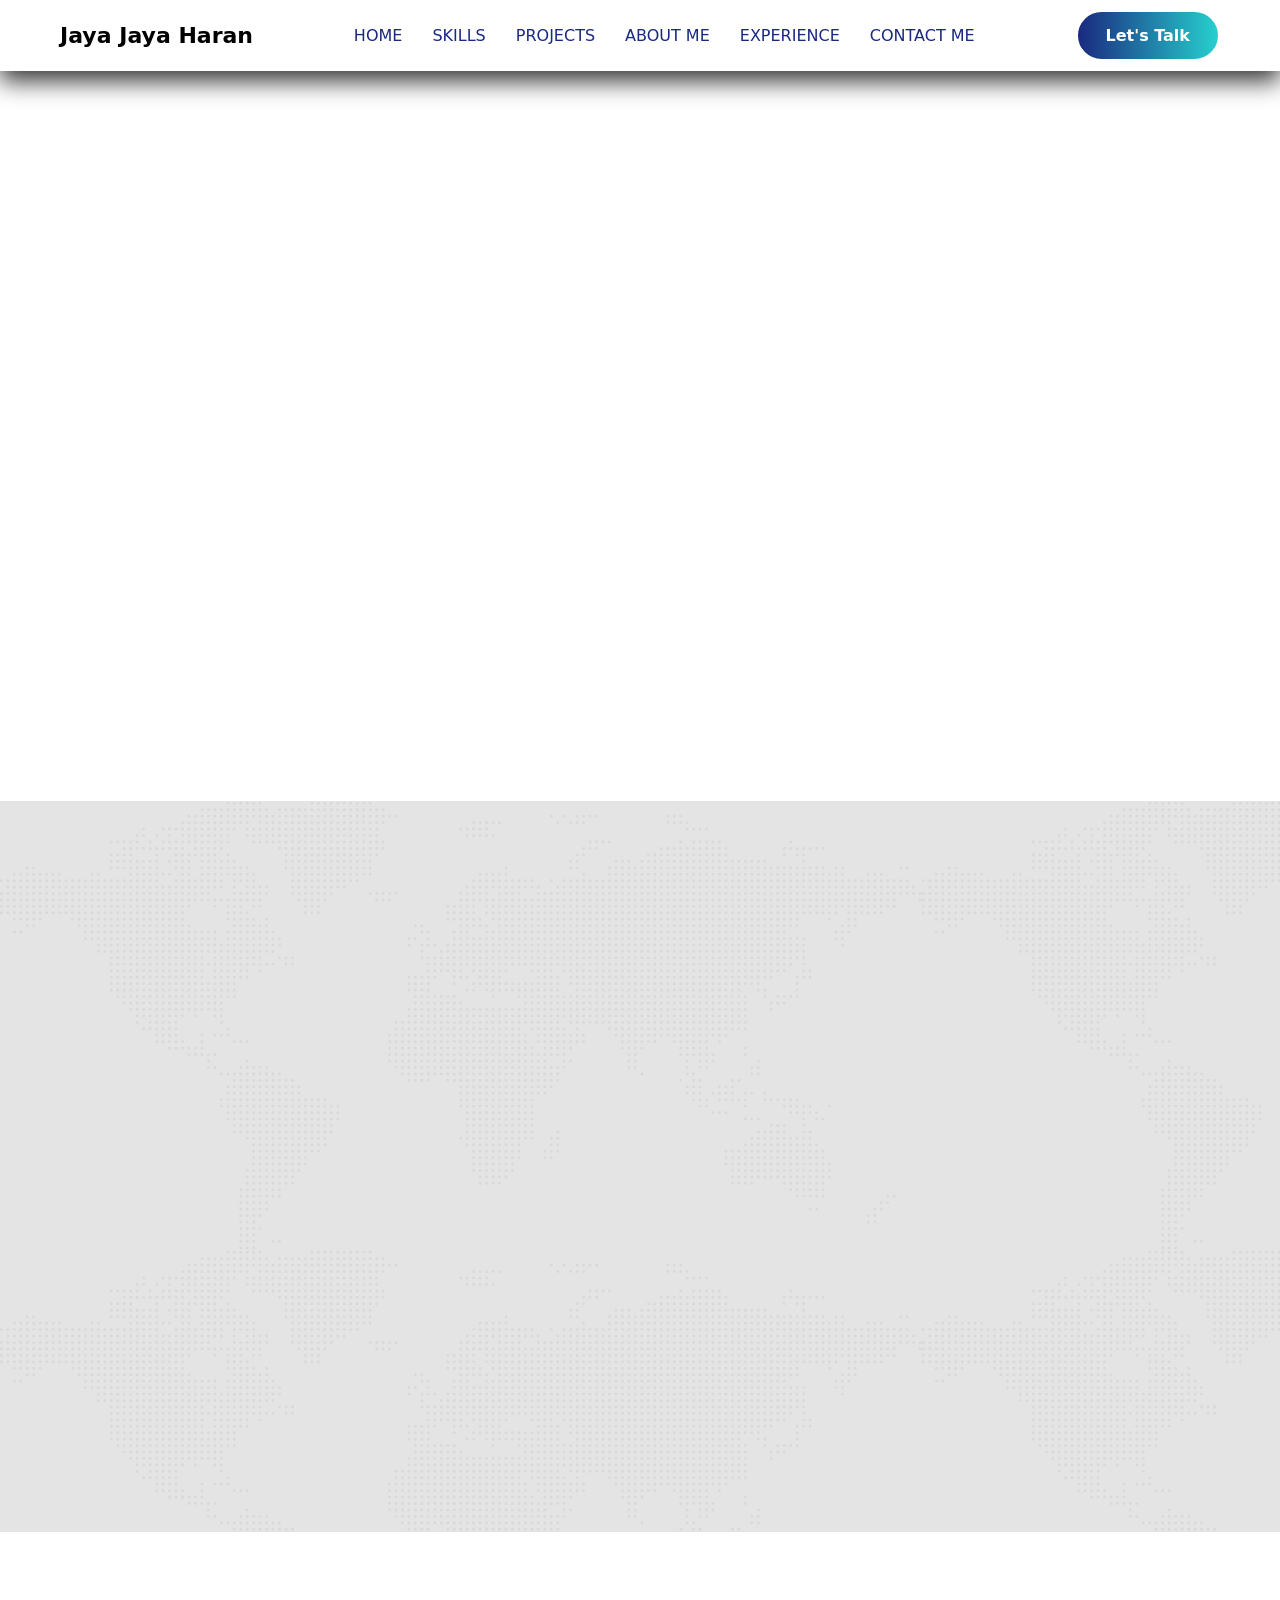
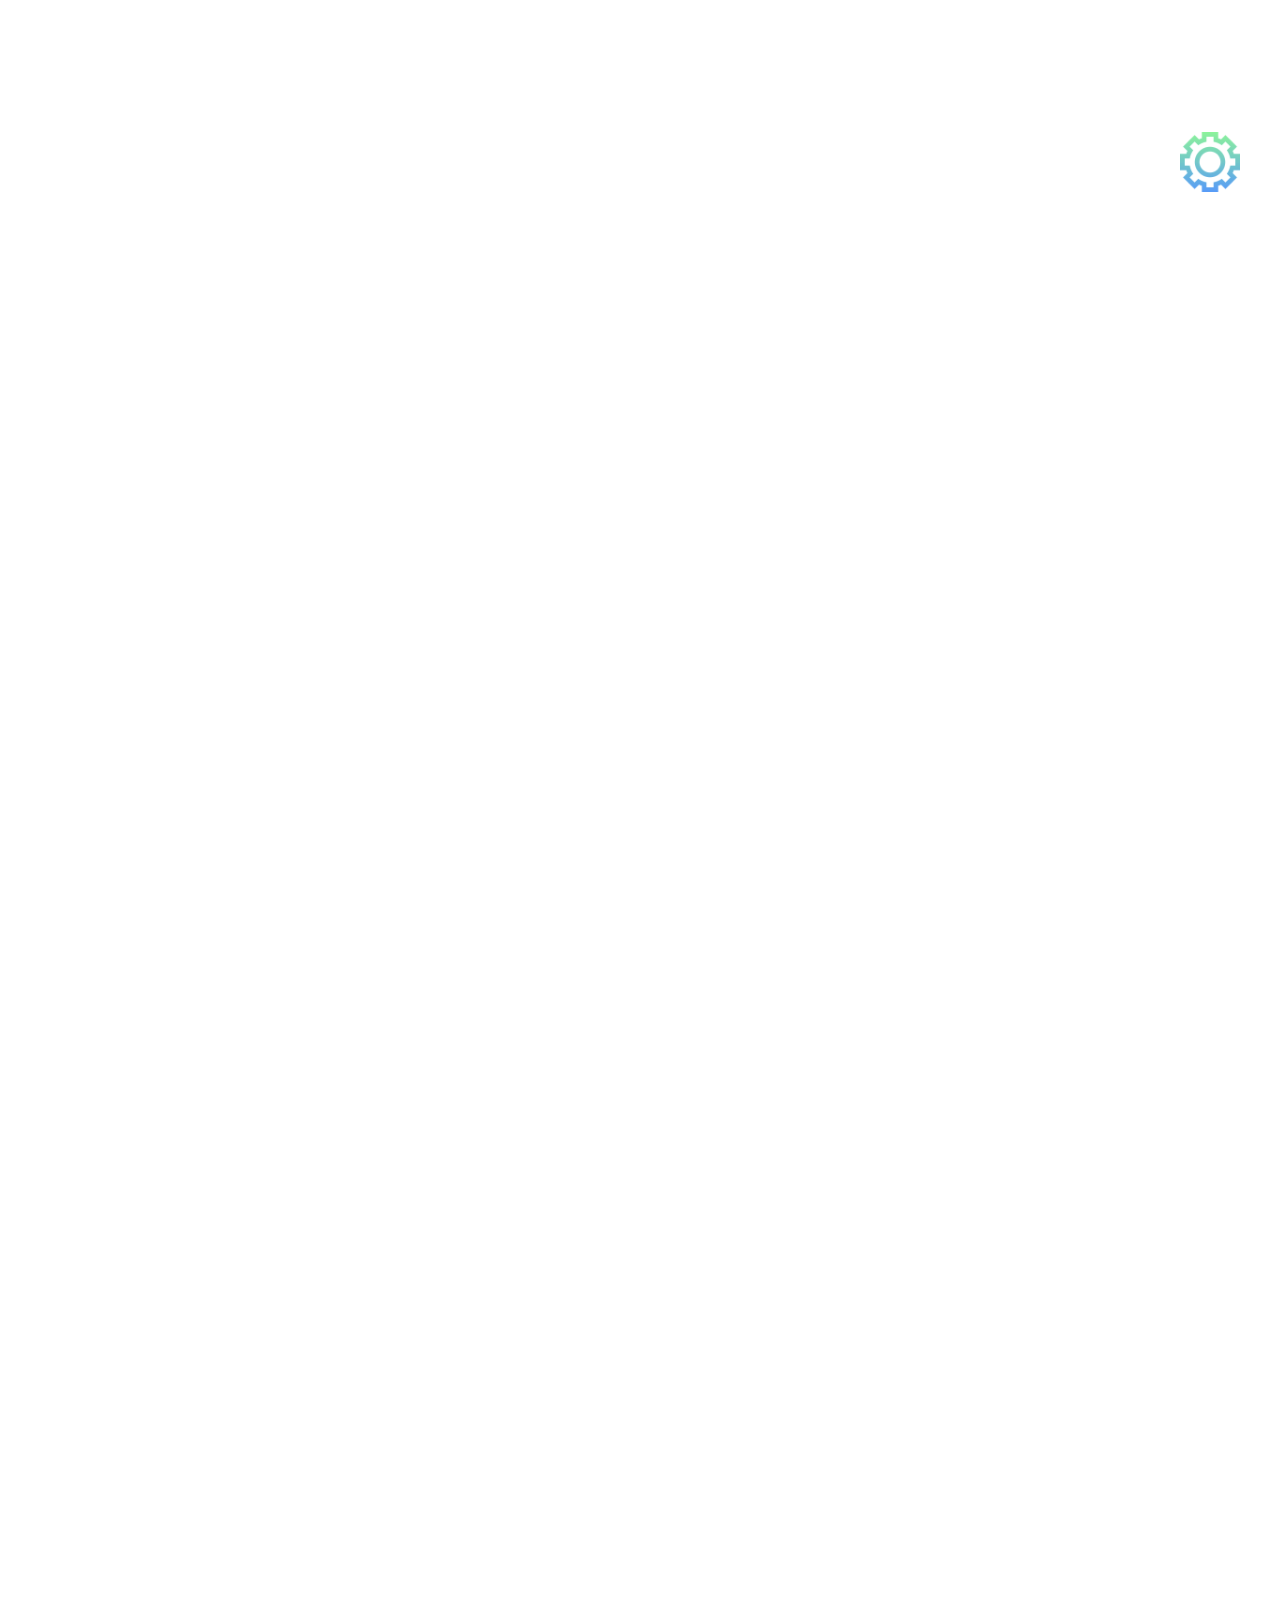
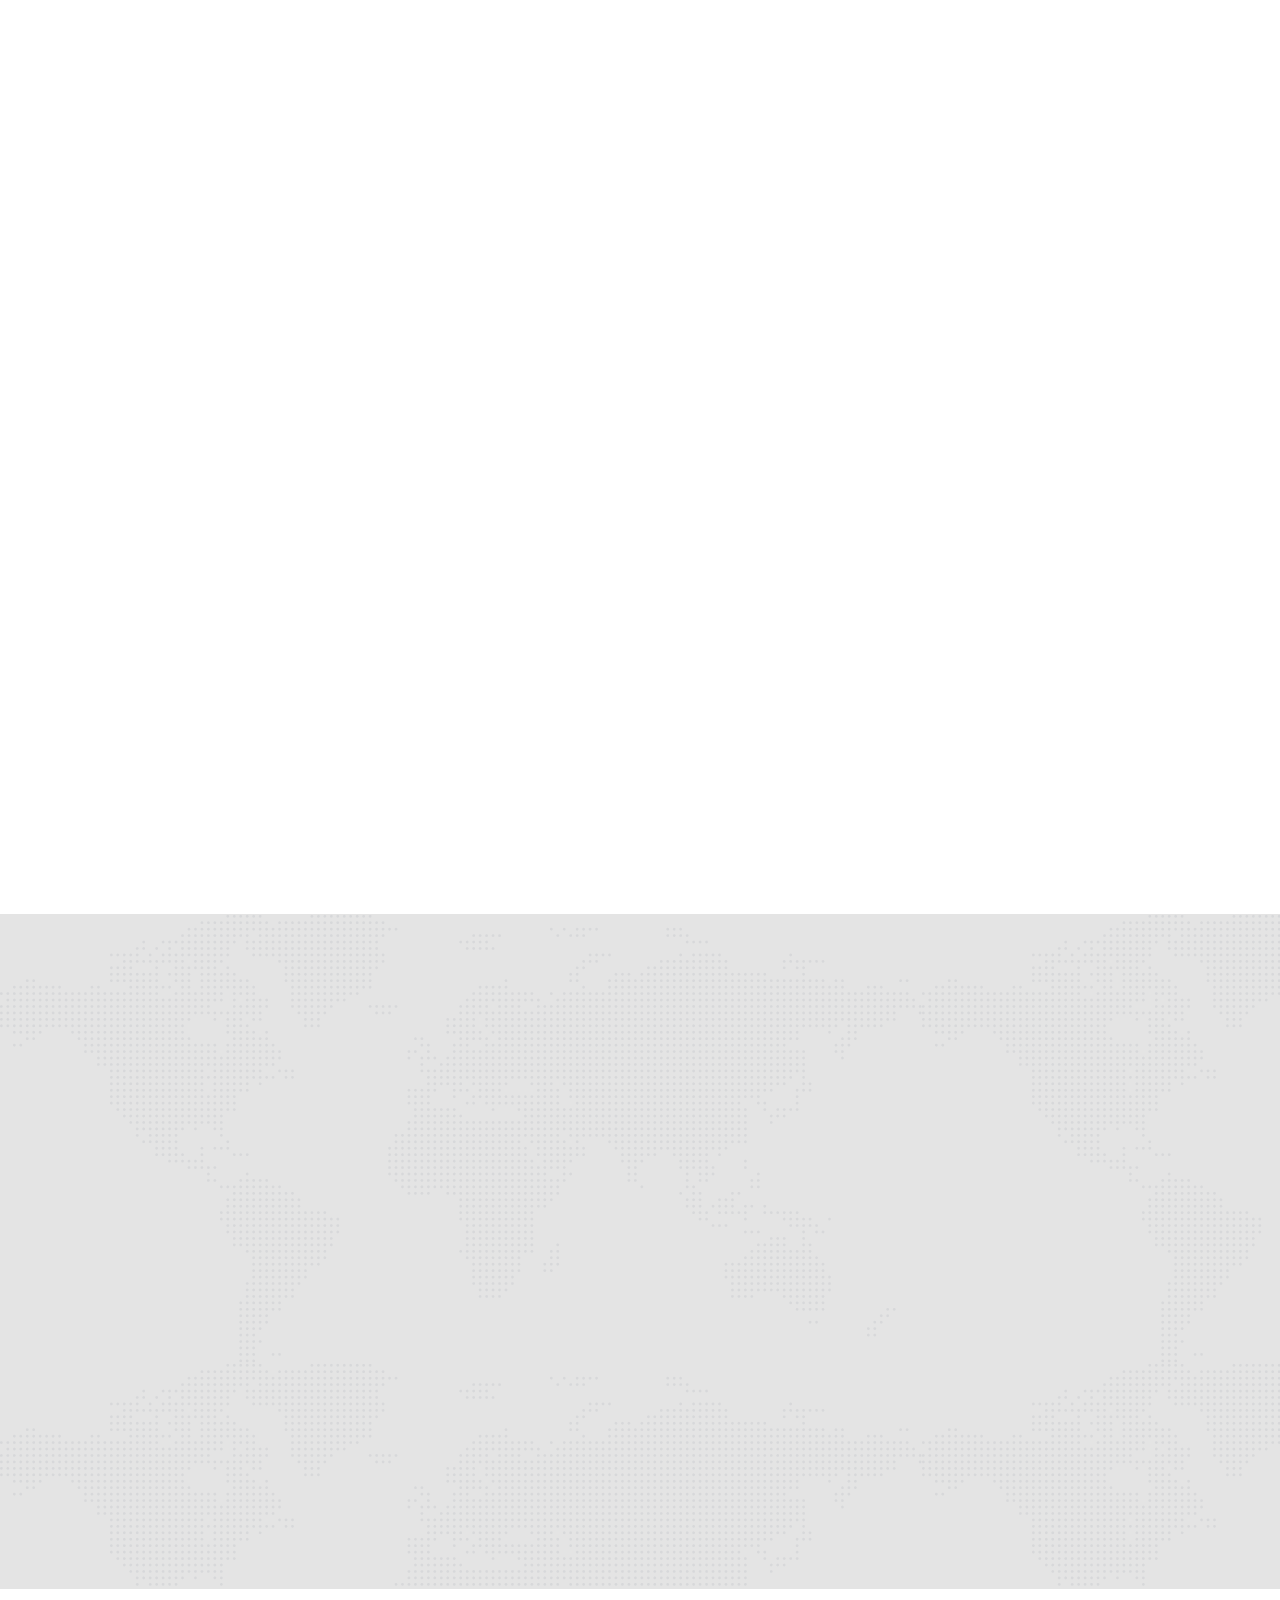
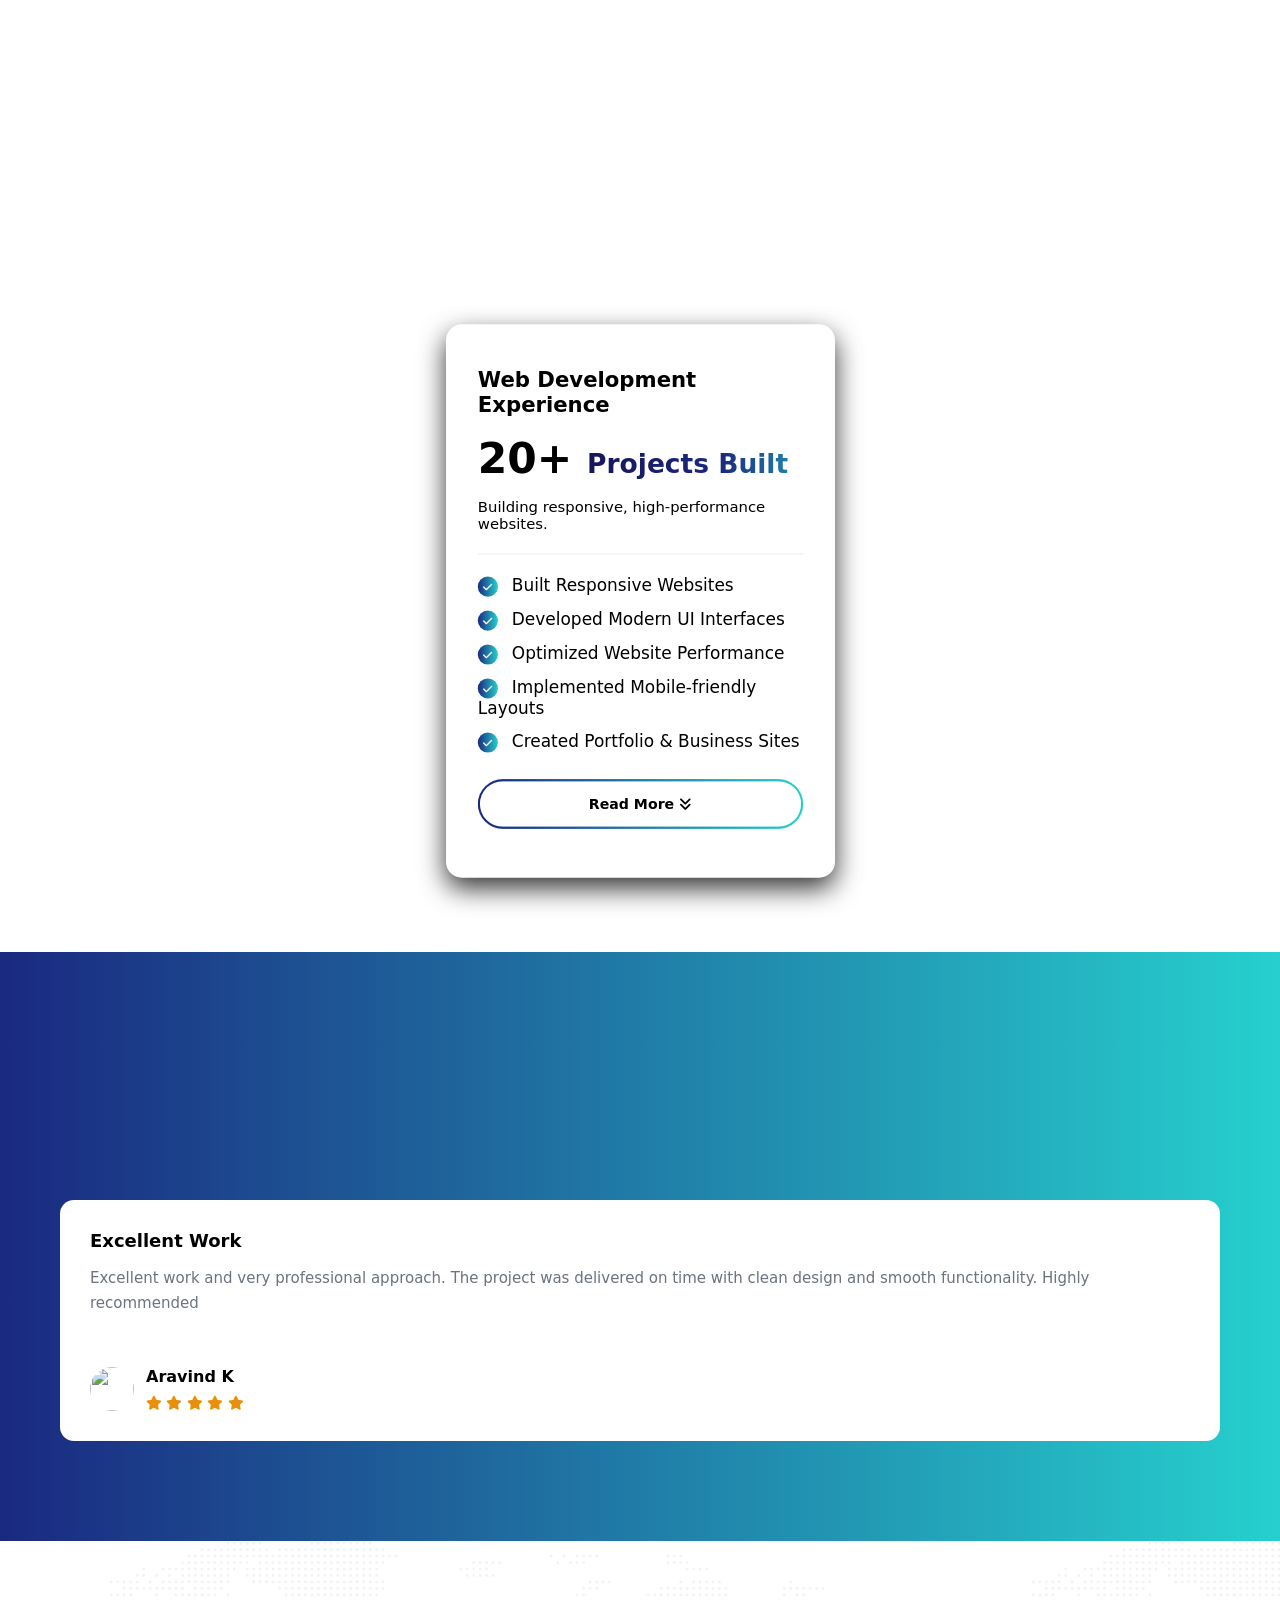
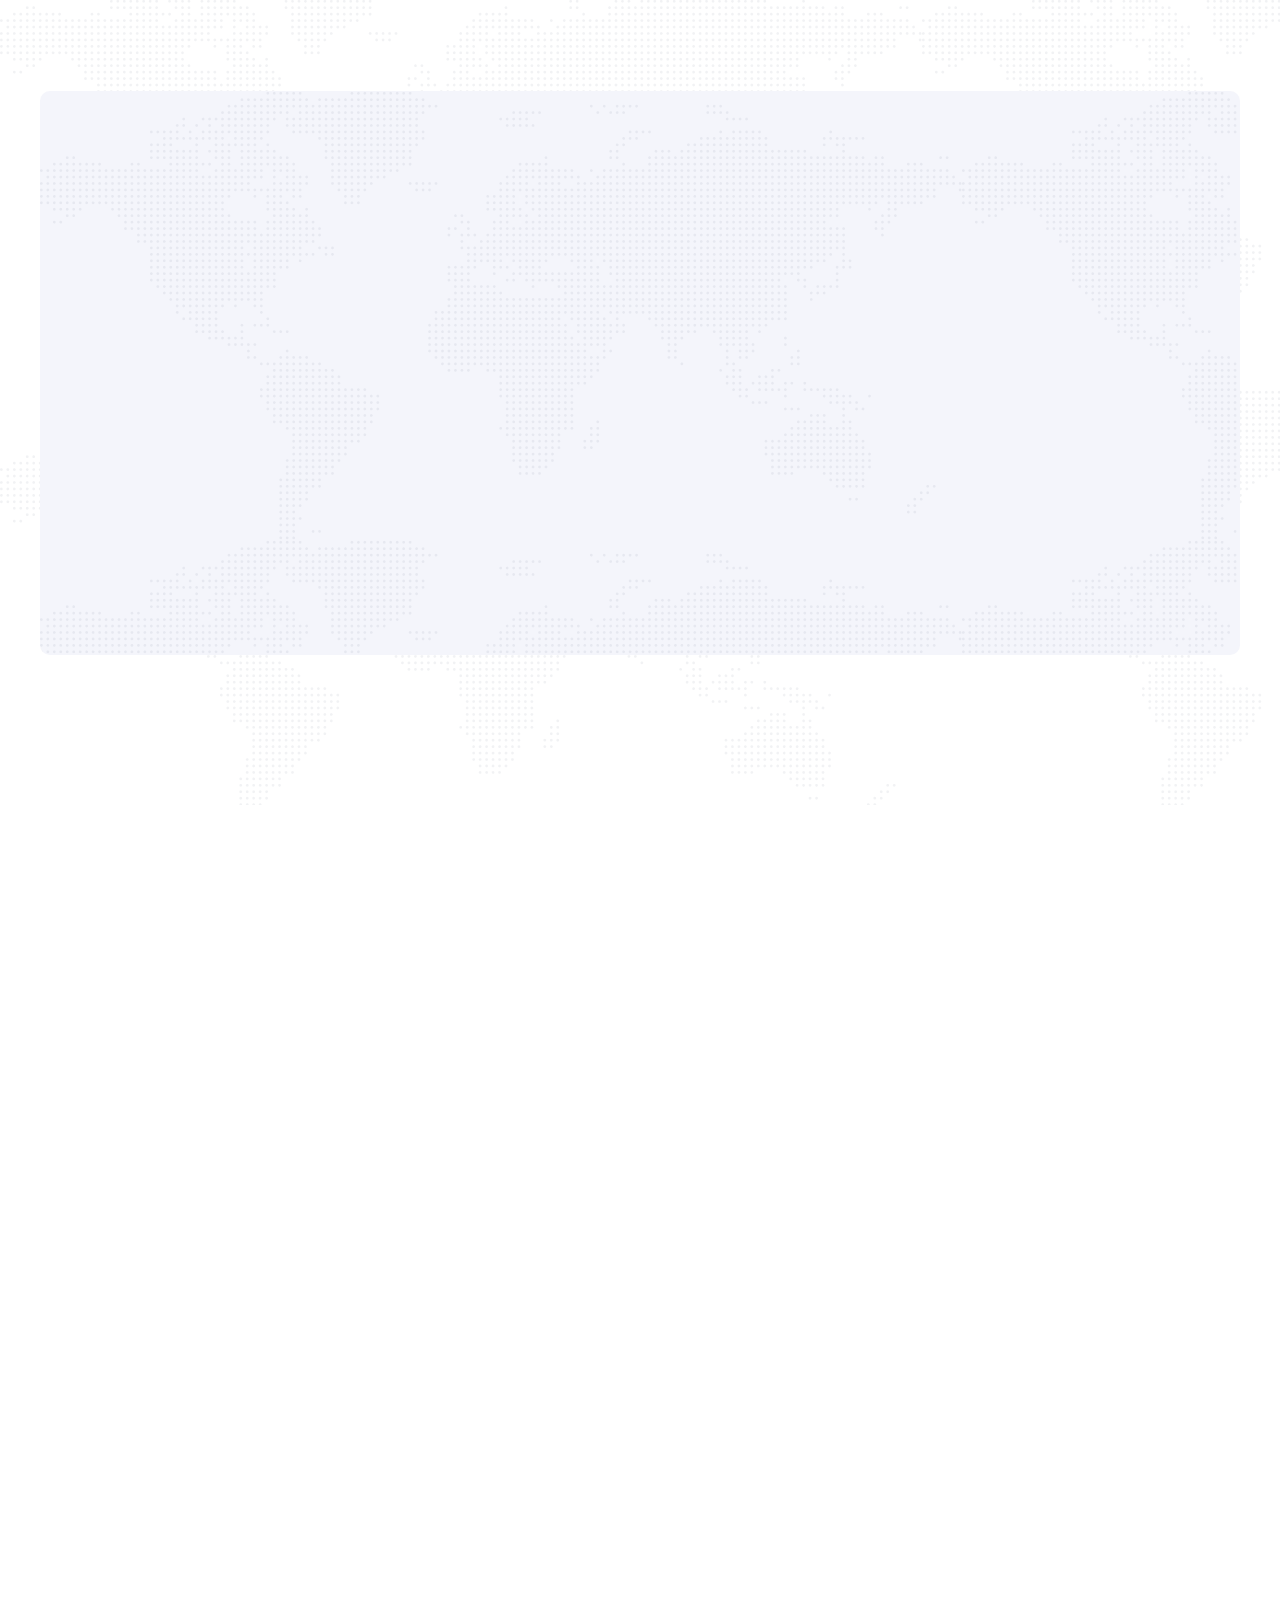
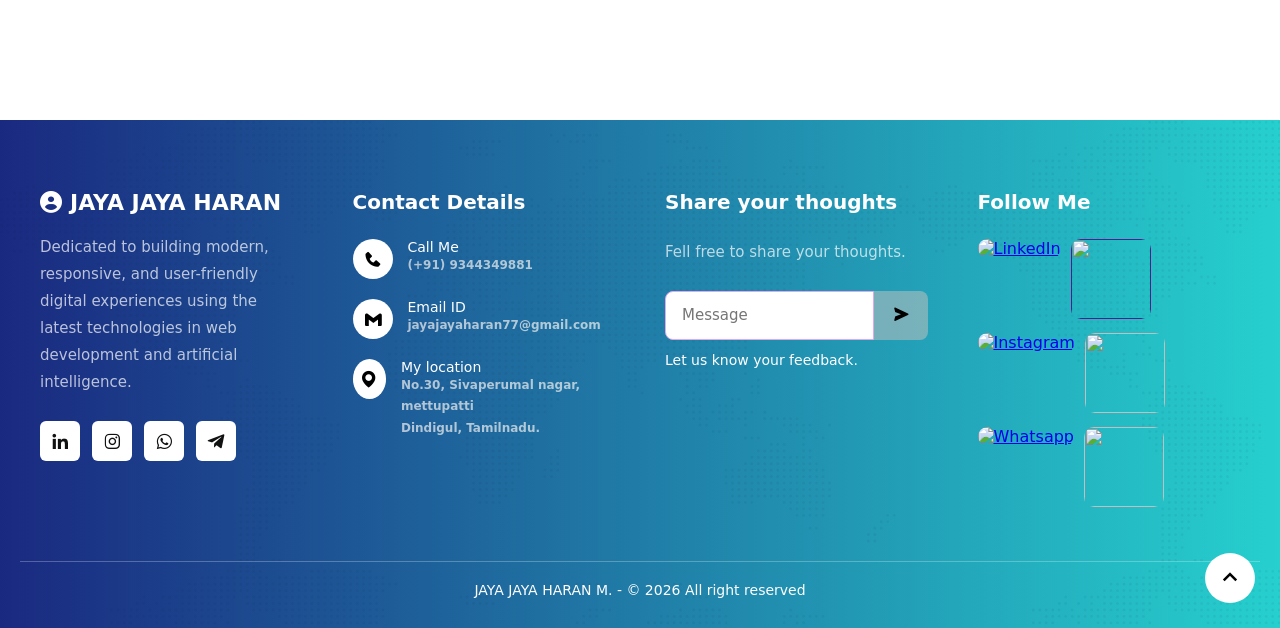
==== commit a61e29d3: "Update index.html" ====
--- a/index.html
+++ b/index.html
@@ -98,7 +98,7 @@
                 <img src="image/image/settings.png" class="img-rotate">
                 <img src="image/image/Ai-star.png" class="homeIcon3">
                 <div class="image-bg">
-                    <img src="image/image/jjheroimg.png">
+                    <img src="image/image/jjhome1.png">
                 </div>
 
                 <div class="instructor-card">
@@ -182,8 +182,8 @@
                     <img src="image/image/command prompt.png">
                   </div>
                   <div>
-                    <h3> Prompt Engineering</h3>
-                    <span> Desigining effective Ai prompts to generate intelligent responses. </span>
+                    <h3> Python Development </h3>
+                    <span> Proficient in Python programming, problem-solving, automation, and application development. </span>
                   </div>
                 </div>
 
@@ -232,8 +232,8 @@
                     <img src="image/image/robotics process.png">
                   </div>
                   <div>
-                    <h3> Robotics Process Automation </h3>
-                    <span> Automate repetitive business tasks using intelligent bots. </span>
+                    <h3> Prompt Engineering </h3>
+                    <span> Desigining effective Ai prompts to generate intelligent responses. </span>
                   </div>
                 </div>
 
@@ -252,8 +252,8 @@
                     <img src="image/image/newspaper.png">
                   </div>
                   <div>
-                    <h3> Newspaper Ads Acquisition  </h3>
-                    <span> Managing end-to-end newspaper ad acquisition processes. </span>
+                    <h3> Digital Media Management  </h3>
+                    <span> Skilled in media business development, client engagement, and strategic growth. </span>
                   </div>
                 </div>
             </div>
@@ -275,7 +275,7 @@
 
             <div class="course-grid" data-aos="fade-right">
                 <!-- card 1 -->
-                <div class="course-card" onclick="window.open('https://daily-thanthi-news-website.vercel.app/', '_blank')">
+                <div class="course-card">
                     <img src="image/image/mockup dailythanthi.jpeg">
                     <div class="course-content">
                         <span class="badge"> Live News  </span>
@@ -497,6 +497,26 @@
                             </div>
                             <div>
                                 <i class="fa-solid fa-comment"> </i> 30
+                            </div>
+                        </div>
+                    </div>
+                </div>
+
+                <div class="course-card">
+                    <img src="image/image/mockup gta6.jpeg">
+                    <div class="course-content">
+                        <span class="badge purple"> Game Website </span>
+                        <h3> GTA VI WEBSITE </h3>
+
+                        <div class="course-meta"> 
+                            <div>
+                                <i class="fa fa-eye"></i> 101k+
+                            </div>
+                            <div>
+                                <i class="fa-solid fa-thumbs-up"> </i> 20k+
+                            </div>
+                            <div>
+                                <i class="fa-solid fa-comment"> </i> 38
                             </div>
                         </div>
                     </div>
